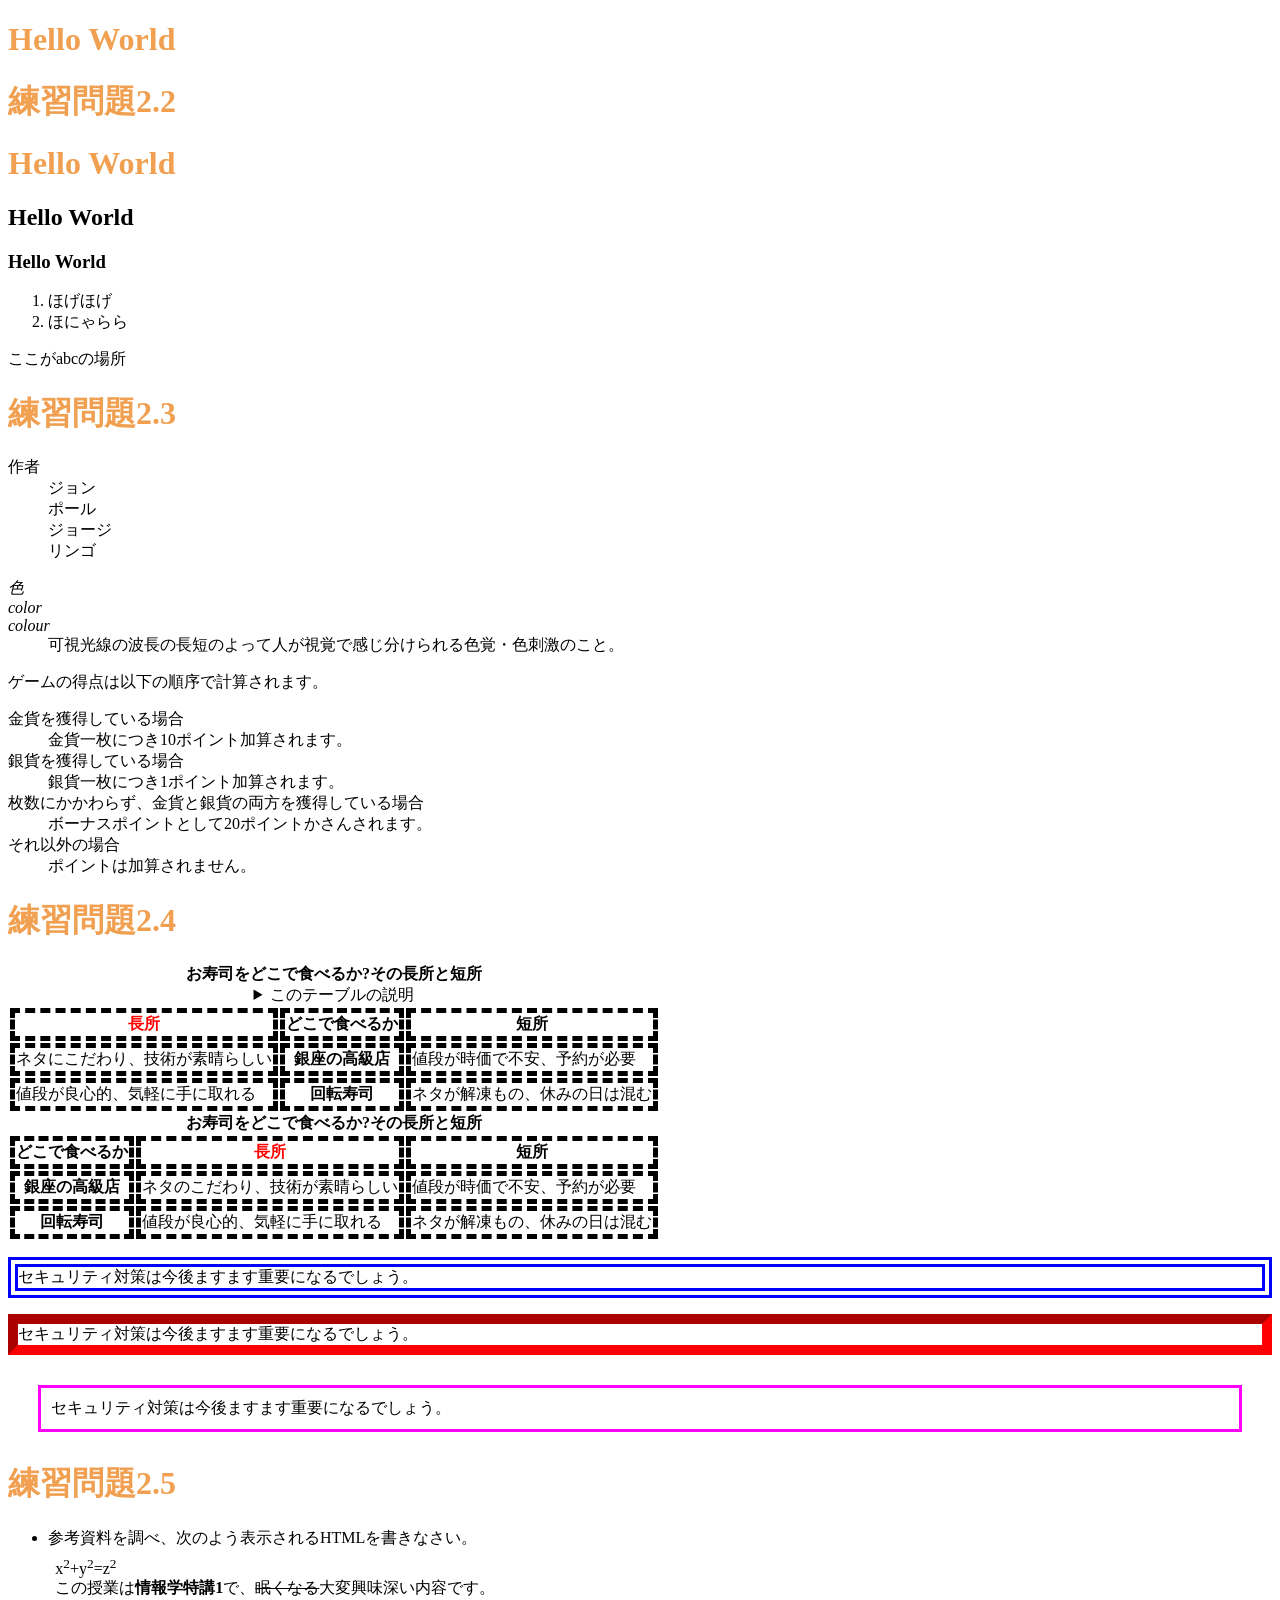
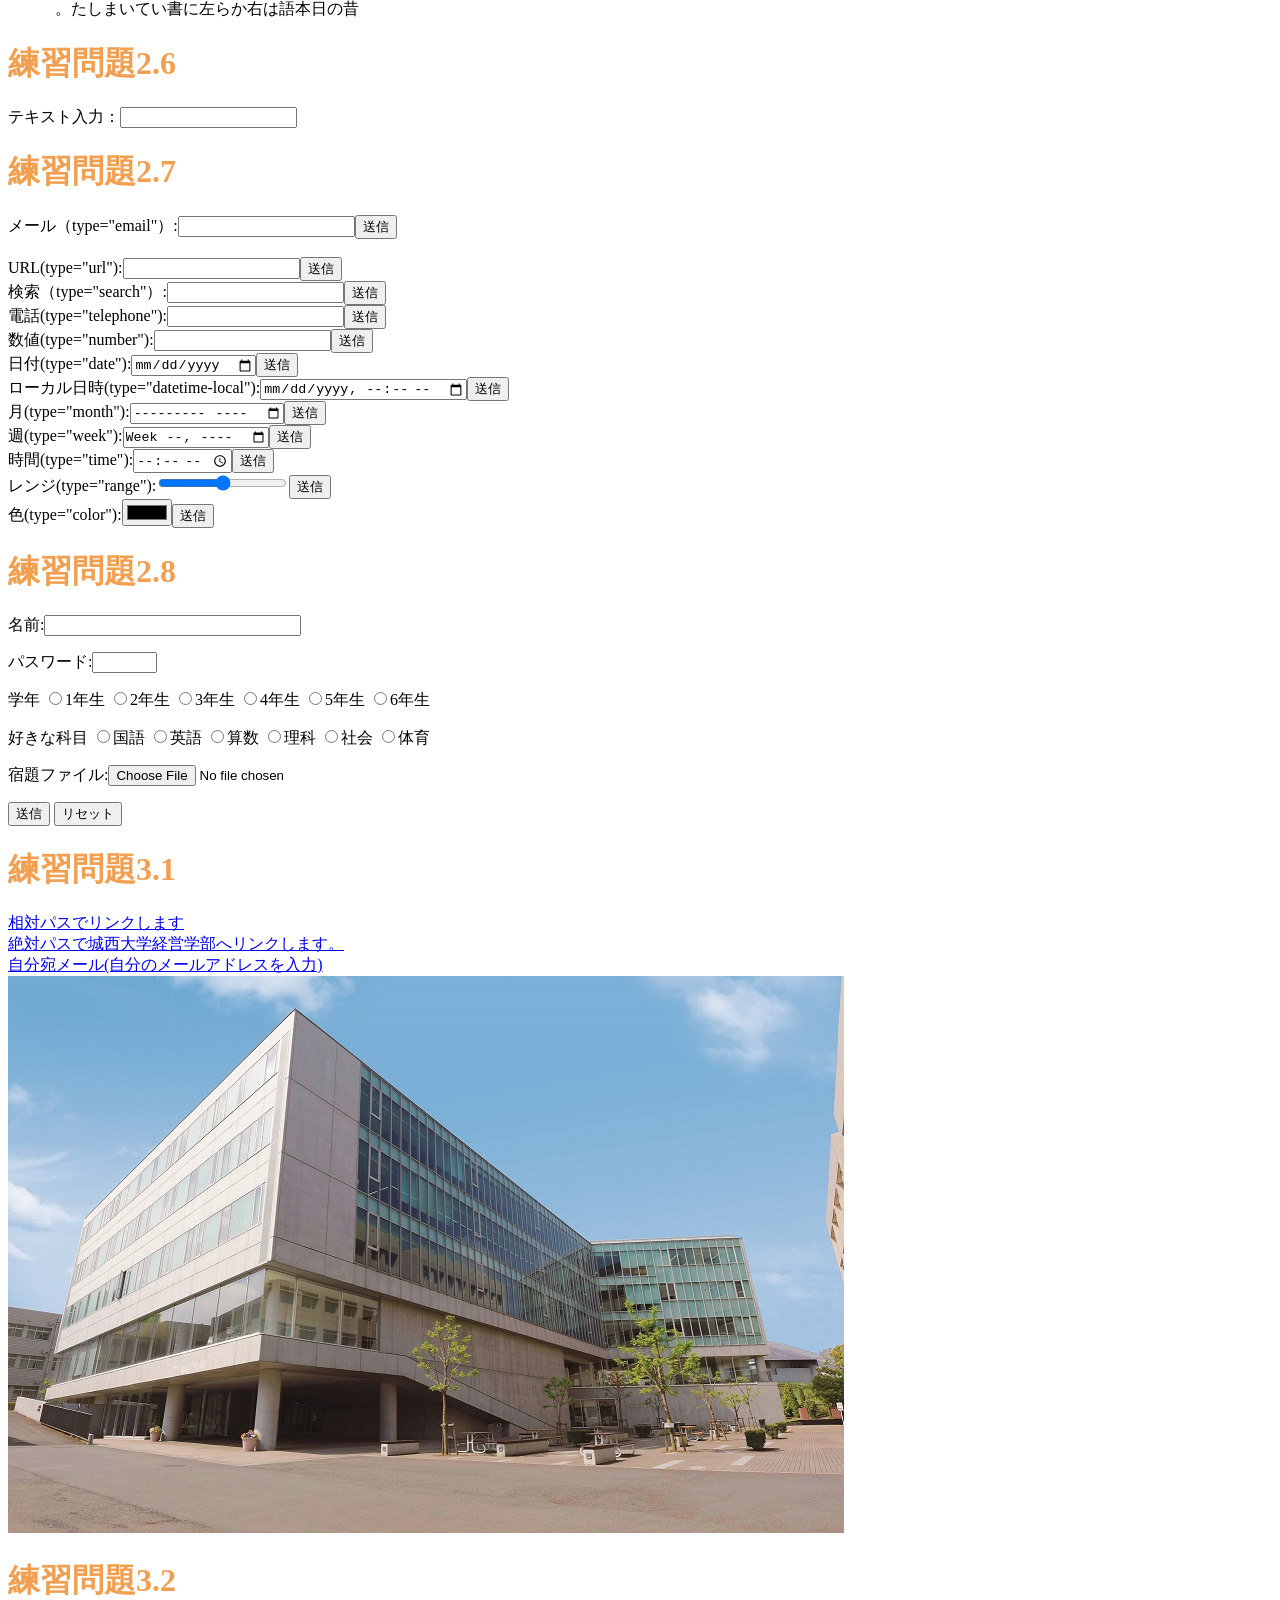
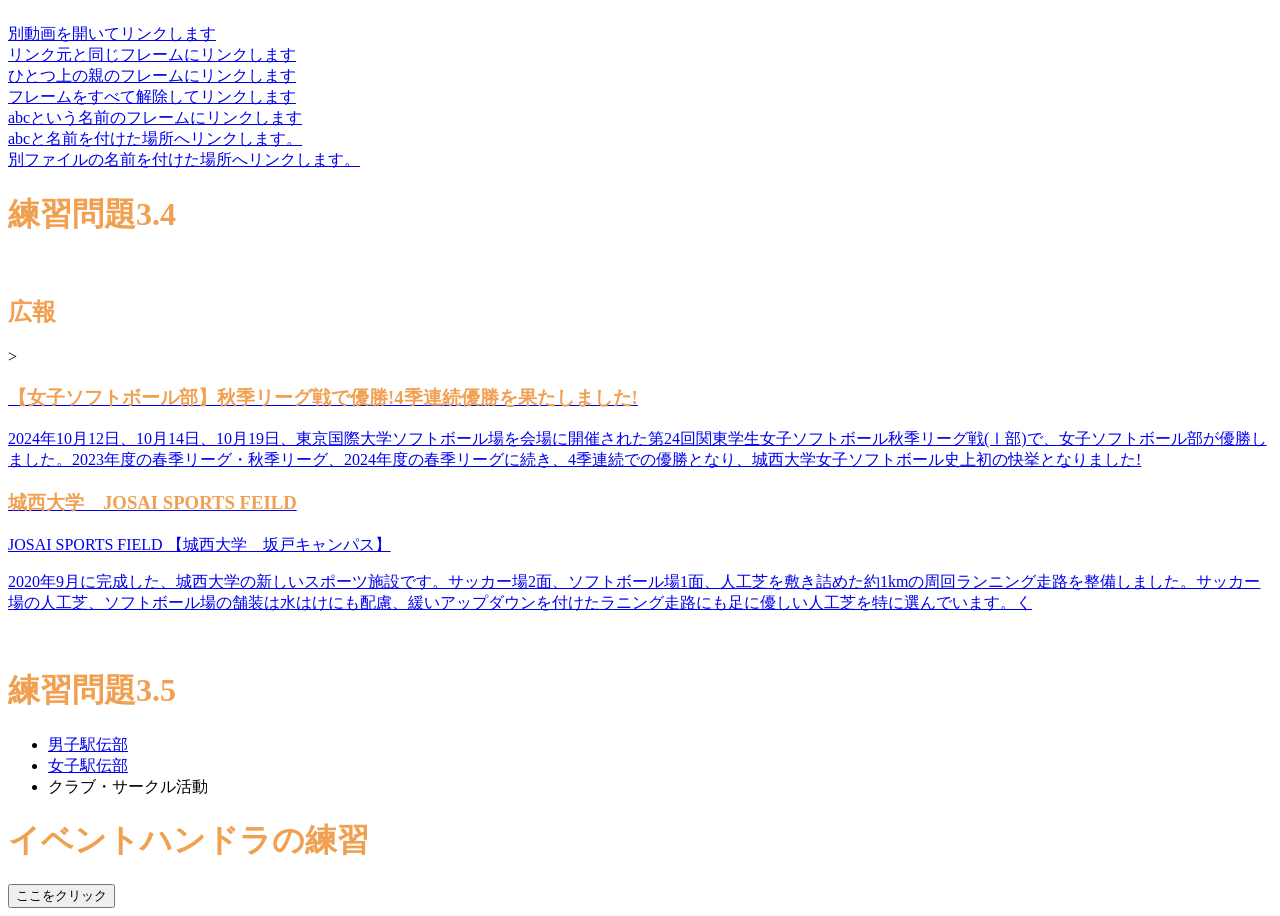
==== index.html @ bbc75cb8 "Update index.html" ====
<!DOCTYPE html>
<html lang="ja">
<head>
<meta charset="UTF-8">
    <title>Hello World
        Web開発の練習2026</title>
    <link rel="stylesheet" href="mystyle.css">
    <script src="myjs.js"></script> <!--この行を追加-->
</head>
  <body>
      <h1>Hello World</h1>
      
      <!--文字の大きさの練習-->
      <h1>練習問題2.2</h1>
      <p>
      <h1>Hello World</h1>
      <h2>Hello World</h2>
      <h3>Hello World</h3>
      <ol>
          <li>ほげほげ</li>
          <li>ほにゃらら</li>
      </ol>
      <a id="abc">ここがabcの場所</a>
      <h1>練習問題2.3</h1>
      <dl>
          <dt>作者</dt>
          <dd>ジョン</dd>
          <dd>ポール</dd>
          <dd>ジョージ</dd>
          <dd>リンゴ</dd>
      </dl>
      <dl>
          <dt lang="ja"><dfn>色</dfn></dt>
          <dt lang="en-US"><dfn>color</dfn></dt>
          <dt lang="en-GB"><dfn>colour</dfn></dt>
          <dd>可視光線の波長の長短のよって人が視覚で感じ分けられる色覚・色刺激のこと。</dd>
      </dl>
      <p>ゲームの得点は以下の順序で計算されます。
      </p>
      <dl>
          <dt>金貨を獲得している場合</dt>
          <dd>金貨一枚につき10ポイント加算されます。</dd>
          <dt>銀貨を獲得している場合</dt>
          <dd>銀貨一枚につき1ポイント加算されます。</dd>
          <dt>枚数にかかわらず、金貨と銀貨の両方を獲得している場合</dt>
          <dd>ボーナスポイントとして20ポイントかさんされます。</dd>
          <dt>それ以外の場合</dt>
          <dd>ポイントは加算されません。</dd>
      </dl>
      <h1>練習問題2.4</h1>
      <table>
          <caption>
              <strong>お寿司をどこで食べるか?その長所と短所</strong>
              <details>
                  <summary>このテーブルの説明</summary>
                  <p>以下のテーブルでは、2番目のカラムに寿司店のタイプが入れられています。その左側にそのようなタイプのお店でお寿司を食べる場合の長所が、右側に短所が入れられています。</p>
              </details>
          </caption>
          <thead>
              <tr><th class="important">長所</th><th>どこで食べるか</th><th>短所</th></tr>
          </thead>
          <tbody>
              <tr><td>ネタにこだわり、技術が素晴らしい</td><th>銀座の高級店</th><td>値段が時価で不安、予約が必要</td></tr>
              <tr><td>値段が良心的、気軽に手に取れる</td><th>回転寿司</th><td>ネタが解凍もの、休みの日は混む</td></tr>
          </tbody>
      </table>
      <table>
          <caption>
              <strong>お寿司をどこで食べるか?その長所と短所</strong>
          </caption>
          <thead>
              <tr><th>どこで食べるか</th><th class="important">長所</th><th>短所</th></tr>
          </thead>
          <tbody>
              <tr><th>銀座の高級店</th><td>ネタのこだわり、技術が素晴らしい</td><td>値段が時価で不安、予約が必要</td></tr>
              <tr><th>回転寿司</th><td>値段が良心的、気軽に手に取れる</td><td>ネタが解凍もの、休みの日は混む</td></tr>
          </tbody>
      </table>
      <p class="sample1">セキュリティ対策は今後ますます重要になるでしょう。</p>
      <p class="sample2">セキュリティ対策は今後ますます重要になるでしょう。</p>
      <p class="sample3">セキュリティ対策は今後ますます重要になるでしょう。</p>
      <h1>練習問題2.5</h1>
      <ul>
          <li>参考資料を調べ、次のよう表示されるHTMLを書きなさい。
          <p
              style="margin:1ex">x<sup>2</sup>+y<sup>2</sup>=z<sup>2</sup>
              <br>
              この授業は<b>情報学特講1</b>で、<s>眠くなる</s>大変興味深い内容です。<br>
              <bdo dir="rtl">昔の日本語は右から左に書いていました。</bdo></p>
          </li>
      </ul>
      <h1>練習問題2.6</h1>
      <p>テキスト入力：<input type="text"></p>
      <h1>練習問題2.7</h1>
      <form action="xxx.php" method="post"><label>メール（type="email"）:<input type="email" name="email"></label><input type="submit" value="送信"></form>
      <br>
      <form action="xxx.php" method="post"><label>URL(type="url"):<input type="url" name="url"></label><input type="submit" value="送信"></form>
      <form action="xxx.php" method="post"><label>検索（type="search"）:<input type="search" name="search"></label><input type="submit" value="送信"></form>
      <form action="xxx.php" method="post"><label>電話(type="telephone"):<input type="tel" name="tel"></label><input type="submit" value="送信"></form>
      <form action="xxx.php" method="post"><label>数値(type="number"):<input type="number" name="number"></label><input type="submit" value="送信"></form>
      <form action="xxx.php" method="post"><label>日付(type="date"):<input type="date" name="date"></label><input type="submit" value="送信"></form>
      <form action="xxx.php" method="post"><label>ローカル日時(type="datetime-local"):<input type="datetime-local" name="datetime-local"></label><input type="submit" value="送信"></form>
      <form action="xxx.php" method="post"><label>月(type="month"):<input type="month" name="month"></label><input type="submit" value="送信"></form>
      <form action="xxx.php" method="post"><label>週(type="week"):<input type="week" name="week"></label><input type="submit" value="送信"></form>
      <form action="xxx.php" method="post"><label>時間(type="time"):<input type="time" name="week"></label><input type="submit" value="送信"></form>
      <form action="xxx.php" method="post"><label>レンジ(type="range"):<input type="range" name="week"></label><input type="submit" value="送信"></form>
      <form action="xxx.php" method="post"><label>色(type="color"):<input type="color" name="color"></label><input type="submit" value="送信"></form>
      <h1>練習問題2.8</h1>
      <p><label>名前:<input type="text" name="name" size="30" maxlength="20"></label></p>
      <p><label>パスワード:<input type="password" name="pass" size="6" maxlength="4"></label></p>
      <p>学年
          <label><input type="radio" name="gakunen" value="1">1年生</label>
          <label><input type="radio" name="gakunen" value="2">2年生</label>
          <label><input type="radio" name="gakunen" value="3">3年生</label>
          <label><input type="radio" name="gakunen" value="4">4年生</label>
          <label><input type="radio" name="gakunen" value="5">5年生</label>
          <label><input type="radio" name="gakunen" value="6">6年生</label>
      </p>
      <p>好きな科目
          <label><input type="radio" name="kamoku" value="kokugo">国語</label>
          <label><input type="radio" name="kamoku" value="eigo">英語</label> 
          <label><input type="radio" name="kamoku" value="sansu">算数</label> 
          <label><input type="radio" name="kamoku" value="rika">理科</label>
          <label><input type="radio" name="kamoku" value="syakai">社会</label> 
          <label><input type="radio" name="kamoku" value="taiiku">体育</label>
      </p>
      <p><label>宿題ファイル:<input type="file" name="syukudai"></label></p>
      <p>
          <input type="submit" value="送信">
          <input type="reset" value="リセット">
      </p>
      <h1>練習問題3.1</h1>
      <a href="a.html">相対パスでリンクします</a><br>
      <a href=https://www.josai.ac.jp/management/>絶対パスで城西大学経営学部へリンクします。</a><br>
      <a href="mailto:zm26453@josai.ac.jp">自分宛メール(自分のメールアドレスを入力)</a><br>
      <a href="https://www.josai.ac.jp/management/">
          <img src="./image/keiei_small.jpg" alt="城西大学経営学部"></a><br>
      <h1>練習問題3.2</h1>
      <a href="a.html" target="_blank">別動画を開いてリンクします</a><br>
      <a href="a.html" target="_self">リンク元と同じフレームにリンクします</a><br>
      <a href="a.html" target="_parent">ひとつ上の親のフレームにリンクします</a><br>
      <a href="a.html" target="_top">フレームをすべて解除してリンクします</a><br>
      <a href="a.html" target="abc">abcという名前のフレームにリンクします</a><br>
      <a href="#abc">abcと名前を付けた場所へリンクします。</a><br>
      <a href="a.html#def">別ファイルの名前を付けた場所へリンクします。</a><br>
      <h1>練習問題3.4</h1><br>
      <aside class="ad">
          <h1>広報</h1>
                    >
          <a href="htpps://www.josai.ac.jp/tjp/news/nid00000293/">
              <section>
                  <h1>【女子ソフトボール部】秋季リーグ戦で優勝!4季連続優勝を果たしました!</h1>
                  <p>2024年10月12日、10月14日、10月19日、東京国際大学ソフトボール場を会場に開催された第24回関東学生女子ソフトボール秋季リーグ戦(Ⅰ部)で、女子ソフトボール部が優勝しました。2023年度の春季リーグ・秋季リーグ、2024年度の春季リーグに続き、4季連続での優勝となり、城西大学女子ソフトボール史上初の快挙となりました!</p>
              </section></a>
          <a href="htpps://www.josai.ac.jp/about/facility/shimokawara/">
              <section>
                  <h1>城西大学　JOSAI SPORTS FEILD </h1>
                  <p> JOSAI SPORTS FIELD 【城西大学　坂戸キャンパス】</p>
                  <p> 2020年9月に完成した、城西大学の新しいスポーツ施設です。サッカー場2面、ソフトボール場1面、人工芝を敷き詰めた約1kmの周回ランニング走路を整備しました。サッカー場の人工芝、ソフトボール場の舗装は水はけにも配慮、緩いアップダウンを付けたラニング走路にも足に優しい人工芝を特に選んでいます。く</p>
              </section></a>
      </aside><br>
      <h1>練習問題3.5</h1>
      <nav>
          <ul>
              <li><a href="https://www.josai.ac.jp/tjp/club/dansiekiden/">男子駅伝部</a></li>
              <li><a href="https://www.josai.ac.jp/tjp/club/josiekiden/">女子駅伝部</a></li>
              <li><a>クラブ・サークル活動</a></li>
          </ul>
      </nav>
      <h1>イベントハンドラの練習</h1>
      <input type="button" value="ここをクリック" ondblclick="alter('Hello,Ryushin!');">
  </body>
  </html>
---- mystyle.css ----
/* h1{ color: blue; } */
h1 { color: #F0A050; }
th,td { border: dashed thick black; }
th.important { color: red; }
p.sample1 {border: double 10px #0000ff;}
p.sample2 {border: inset 10px #ff0000;}
p.sample3 {margin: 30px 30px;padding: 10px;border:medium solid #ff00ff;}
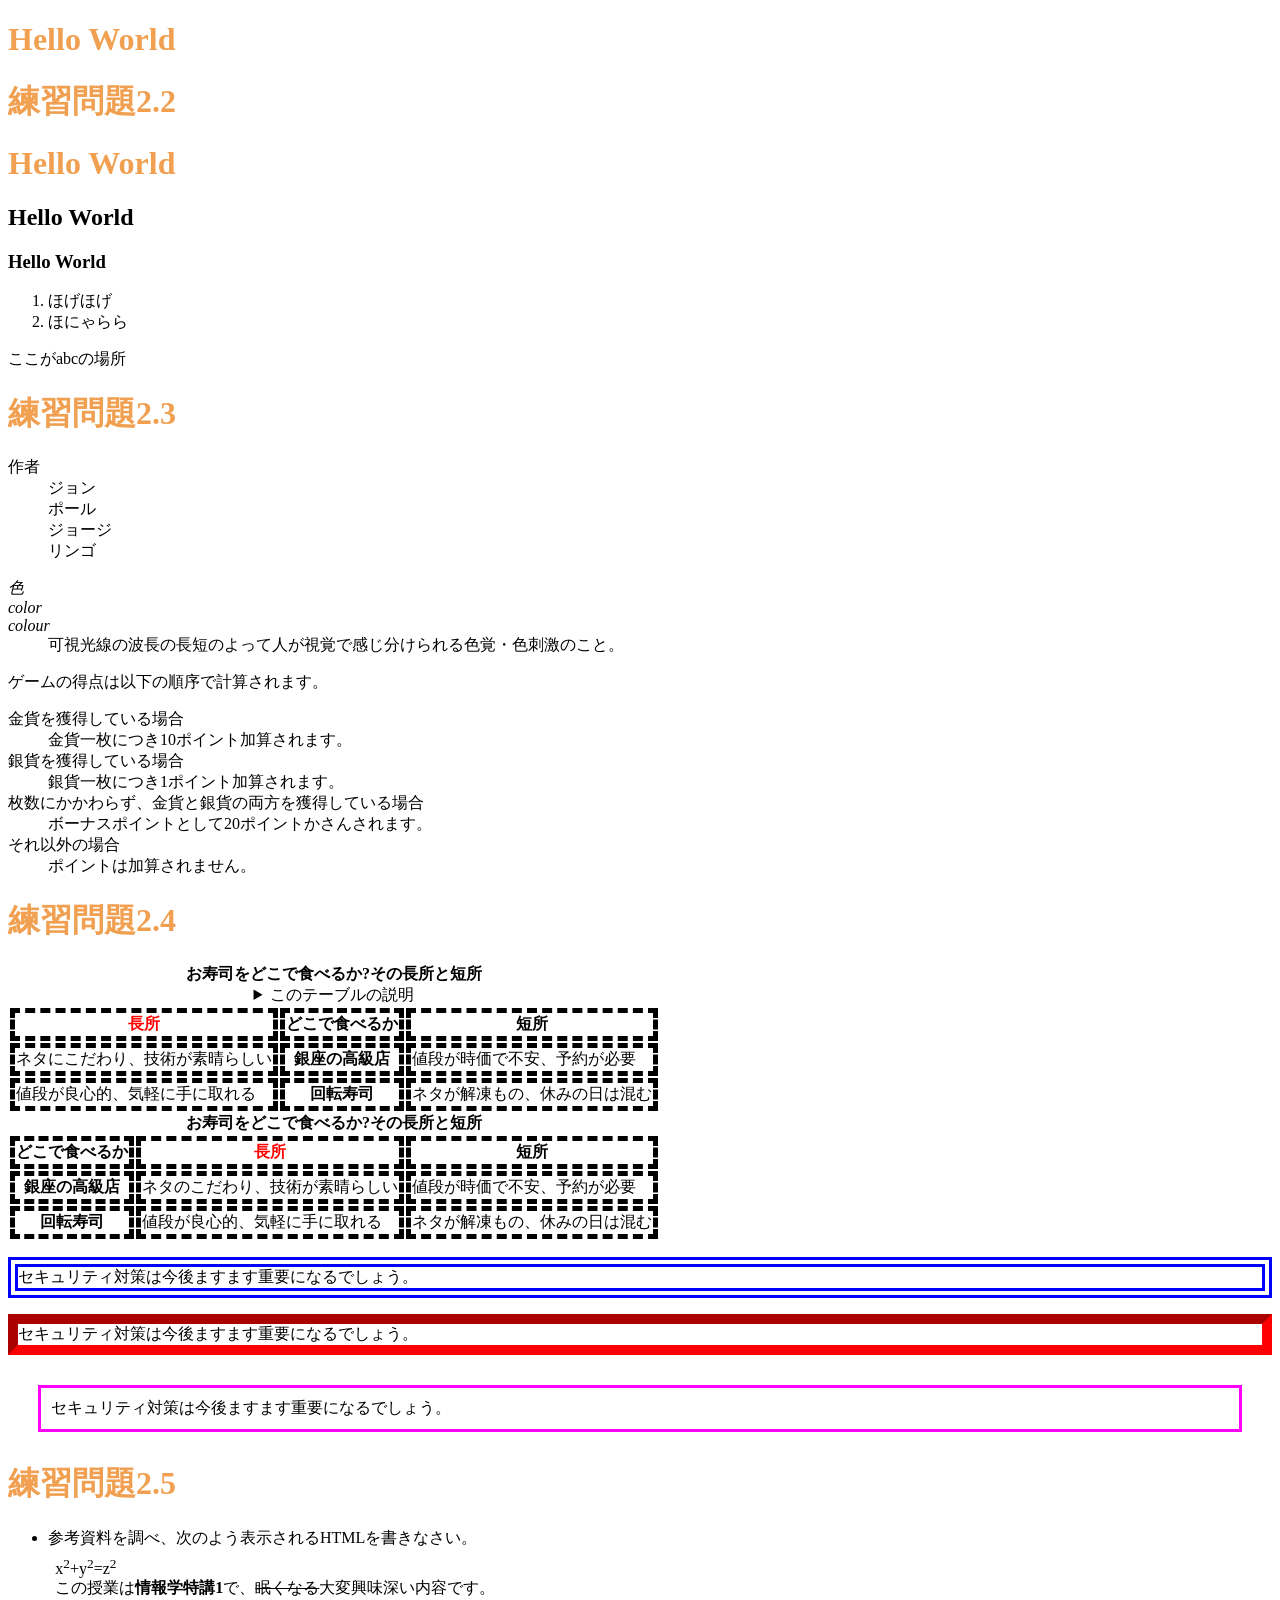
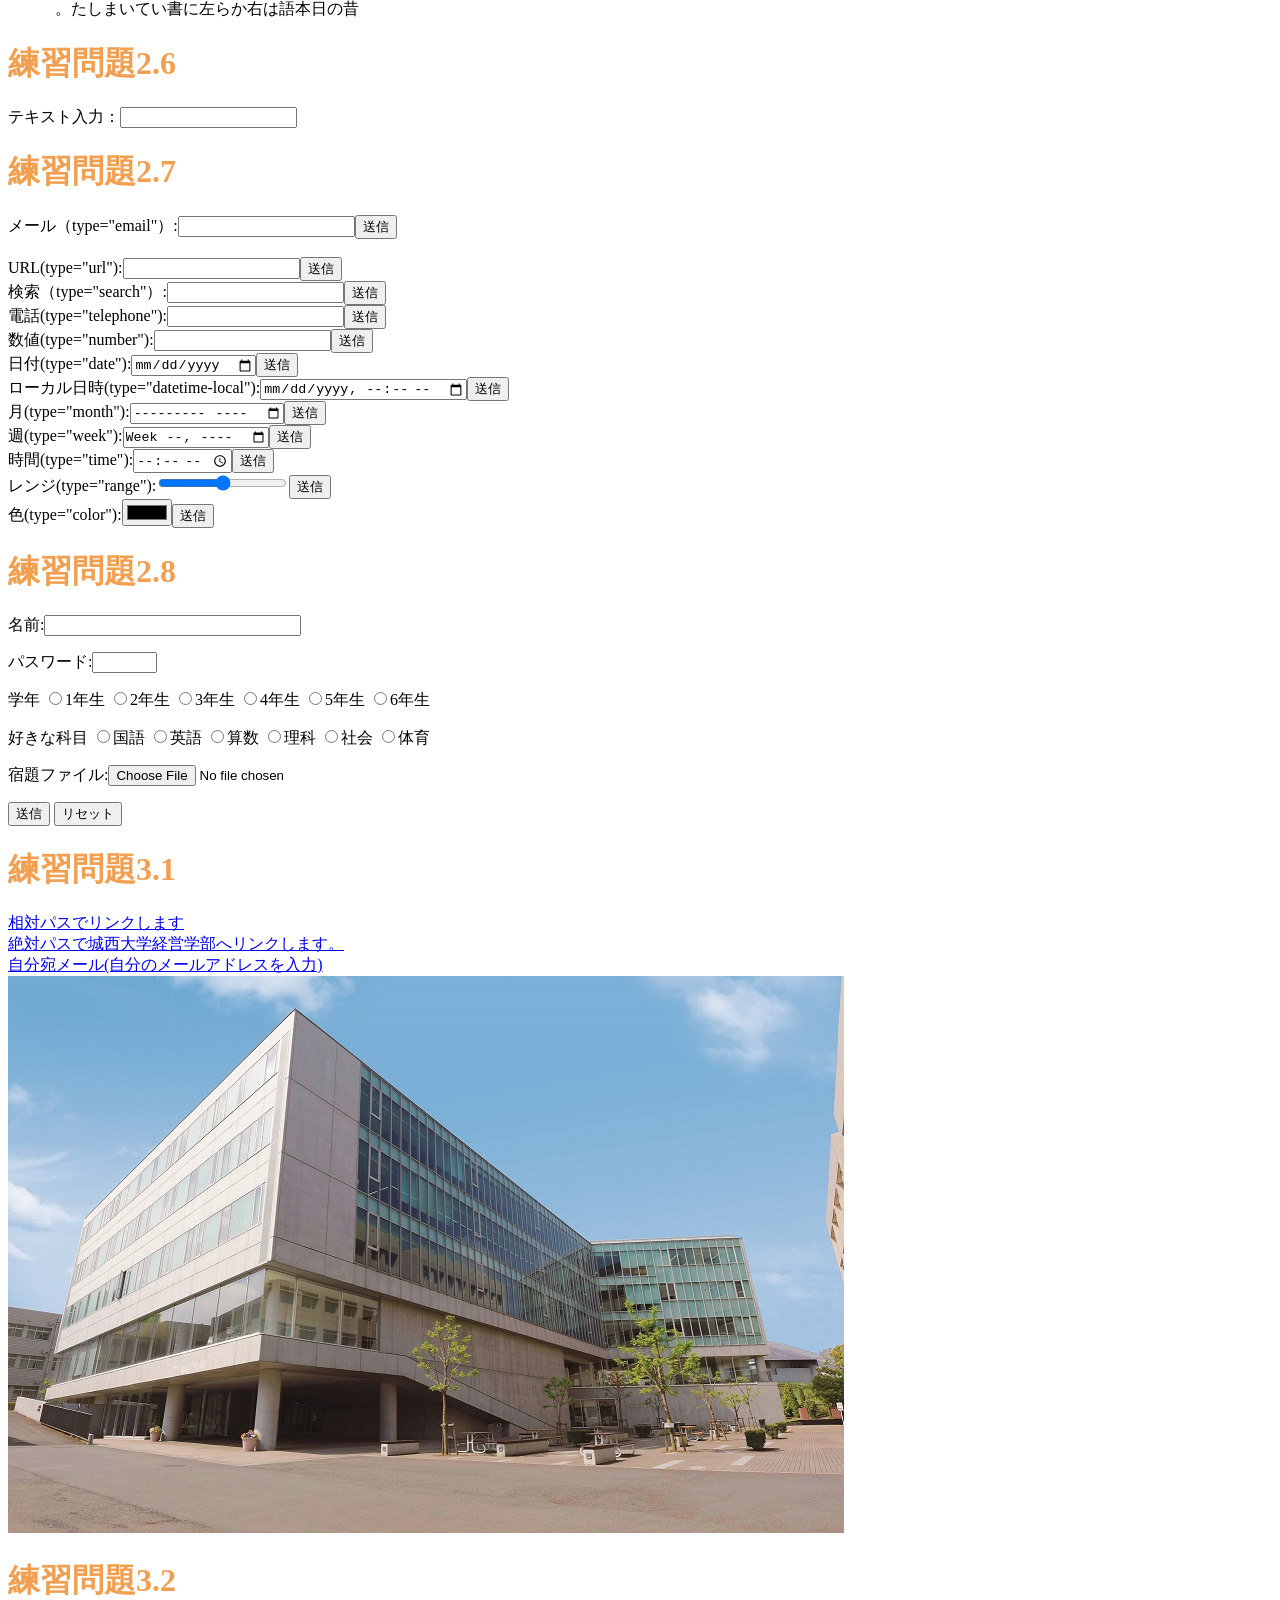
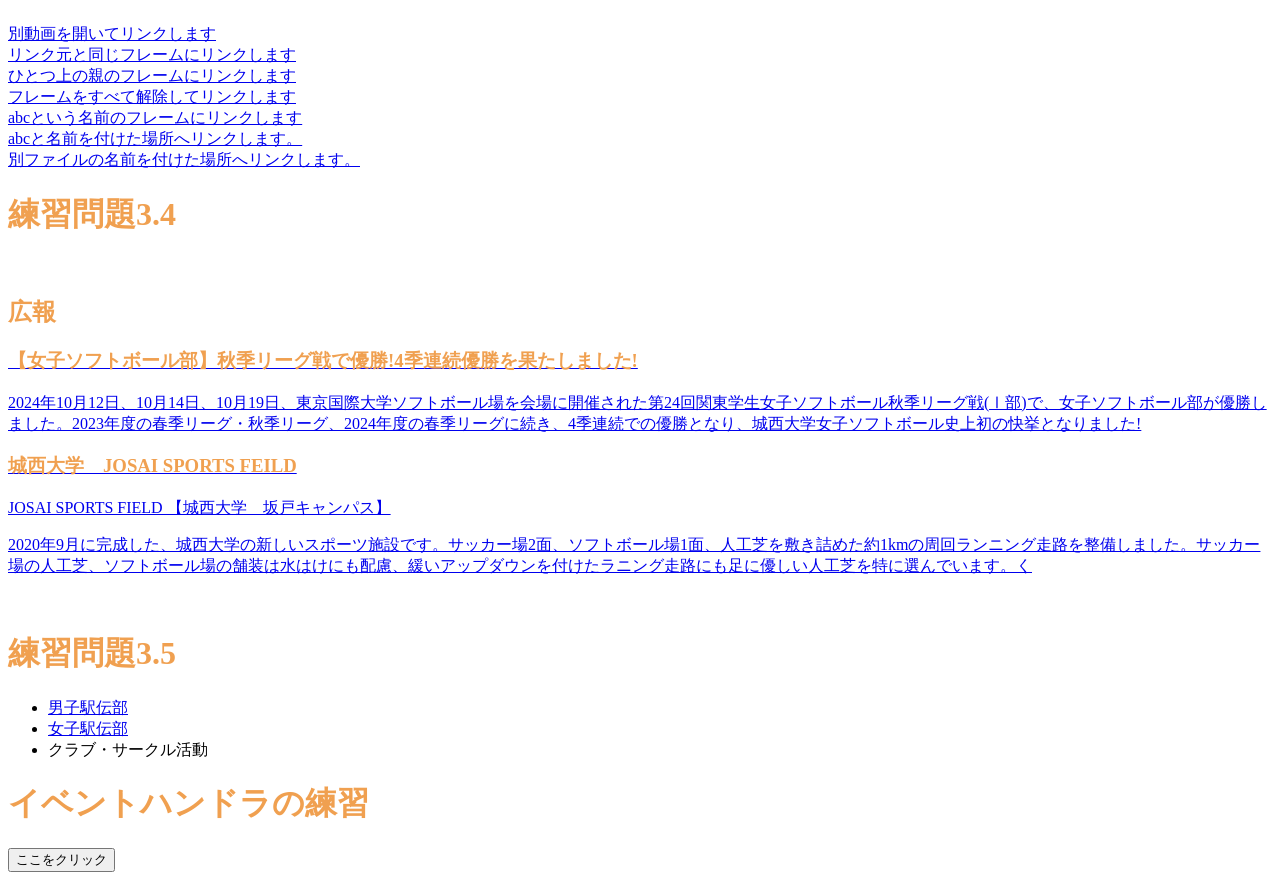
==== commit 752904d9: "Update index.html" ====
--- a/index.html
+++ b/index.html
@@ -146,7 +146,6 @@
       <h1>練習問題3.4</h1><br>
       <aside class="ad">
           <h1>広報</h1>
-                    >
           <a href="htpps://www.josai.ac.jp/tjp/news/nid00000293/">
               <section>
                   <h1>【女子ソフトボール部】秋季リーグ戦で優勝!4季連続優勝を果たしました!</h1>
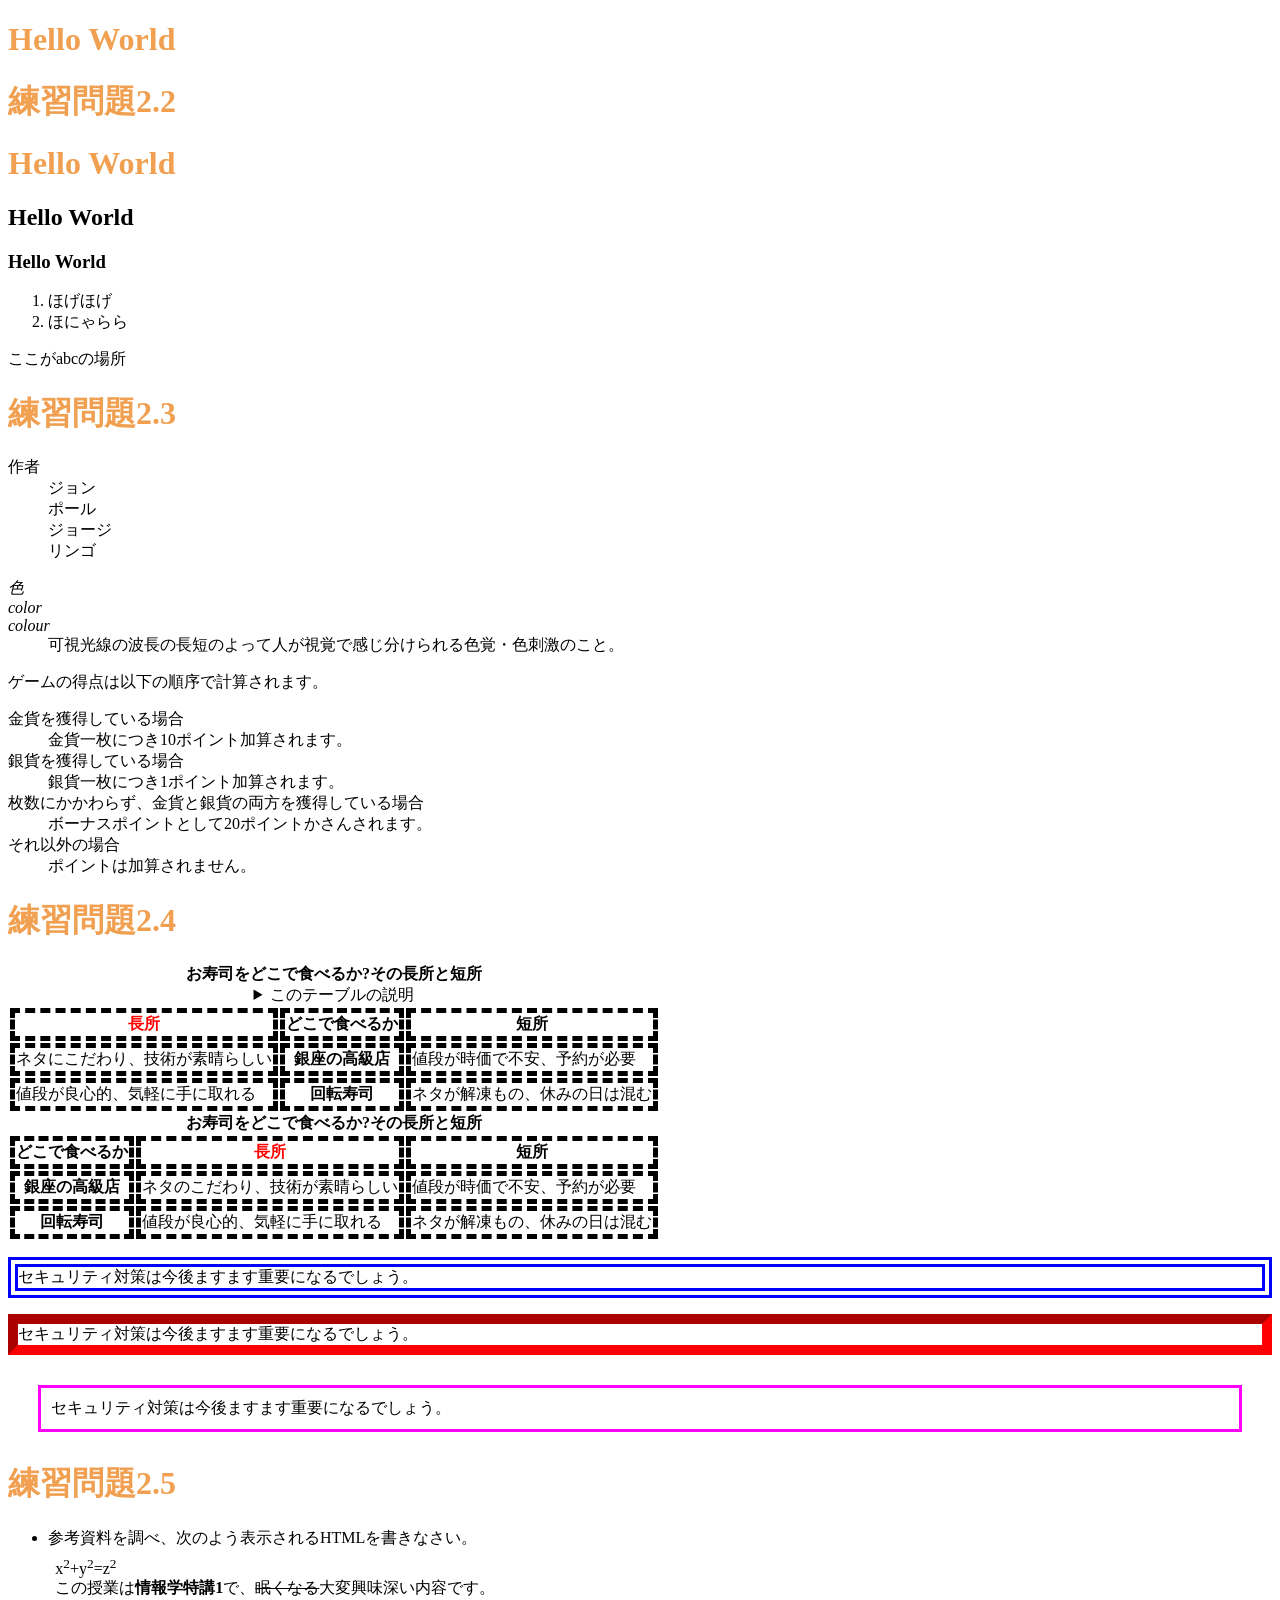
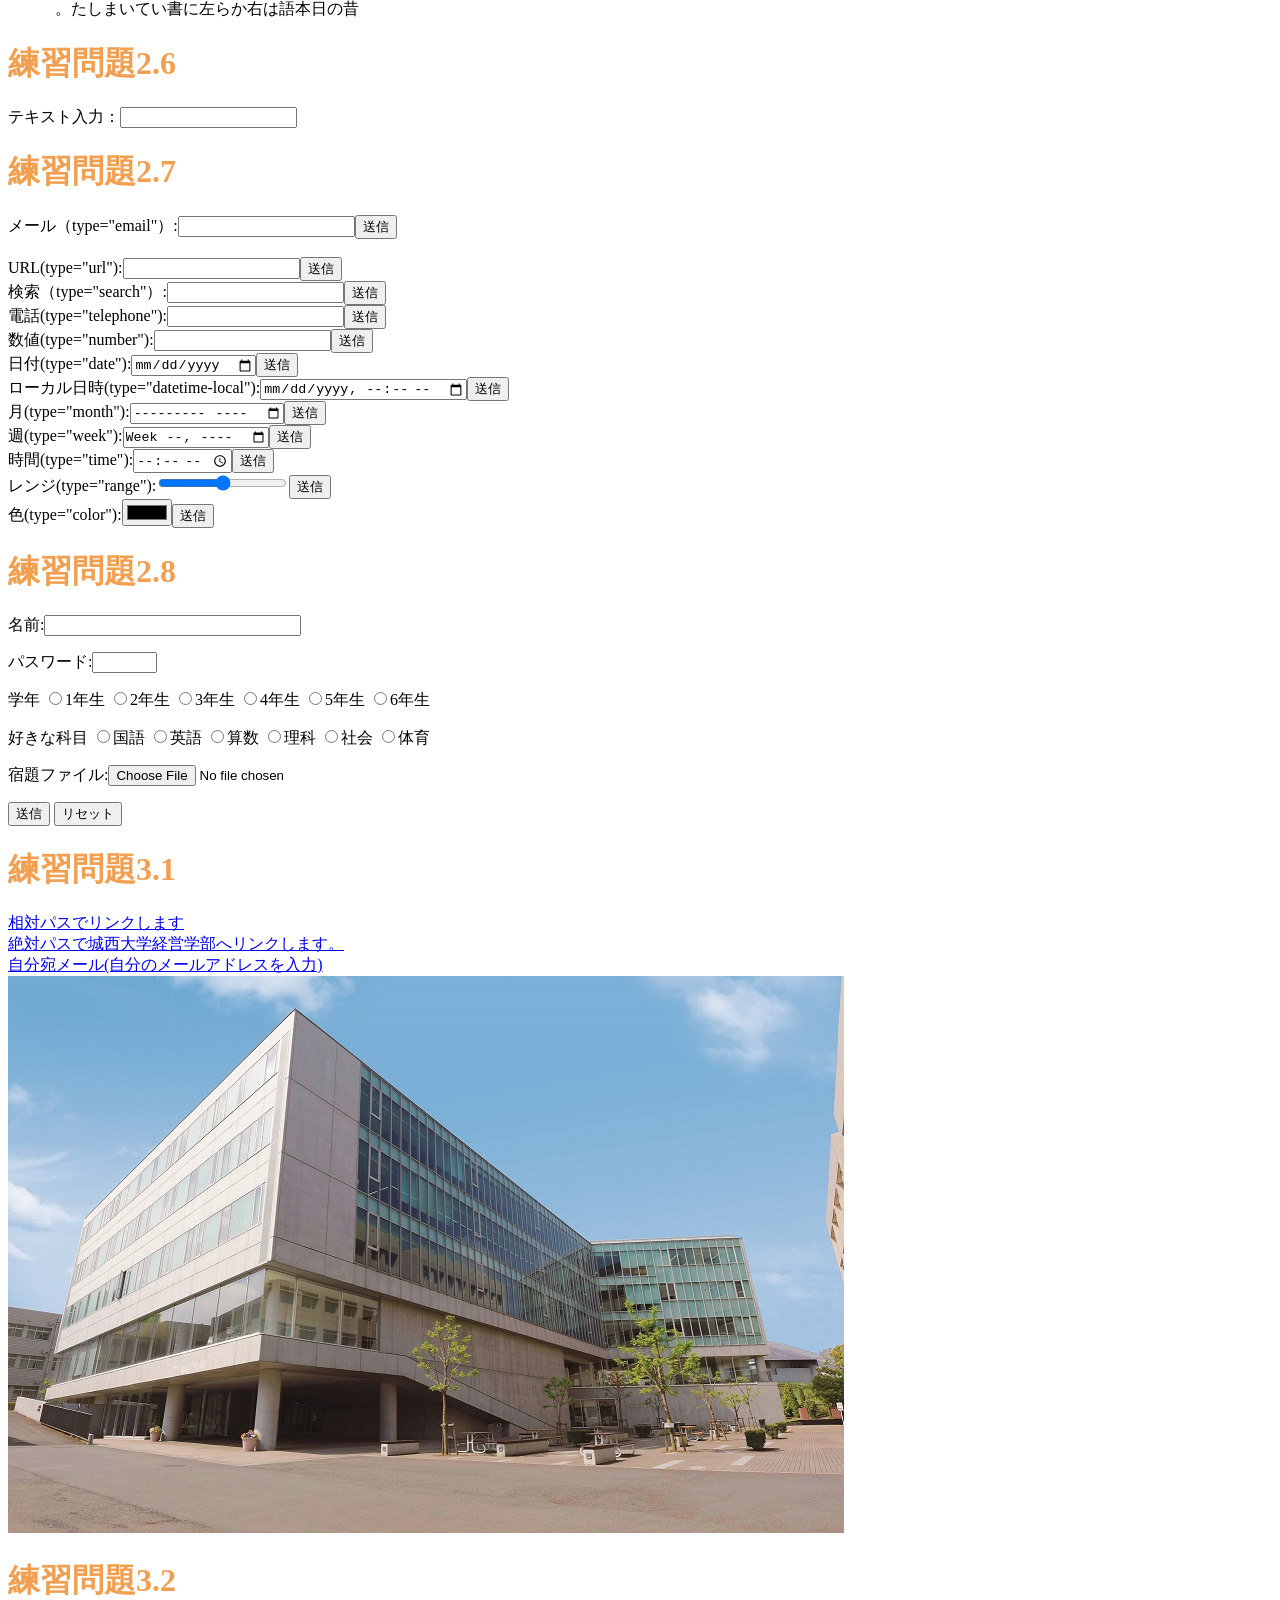
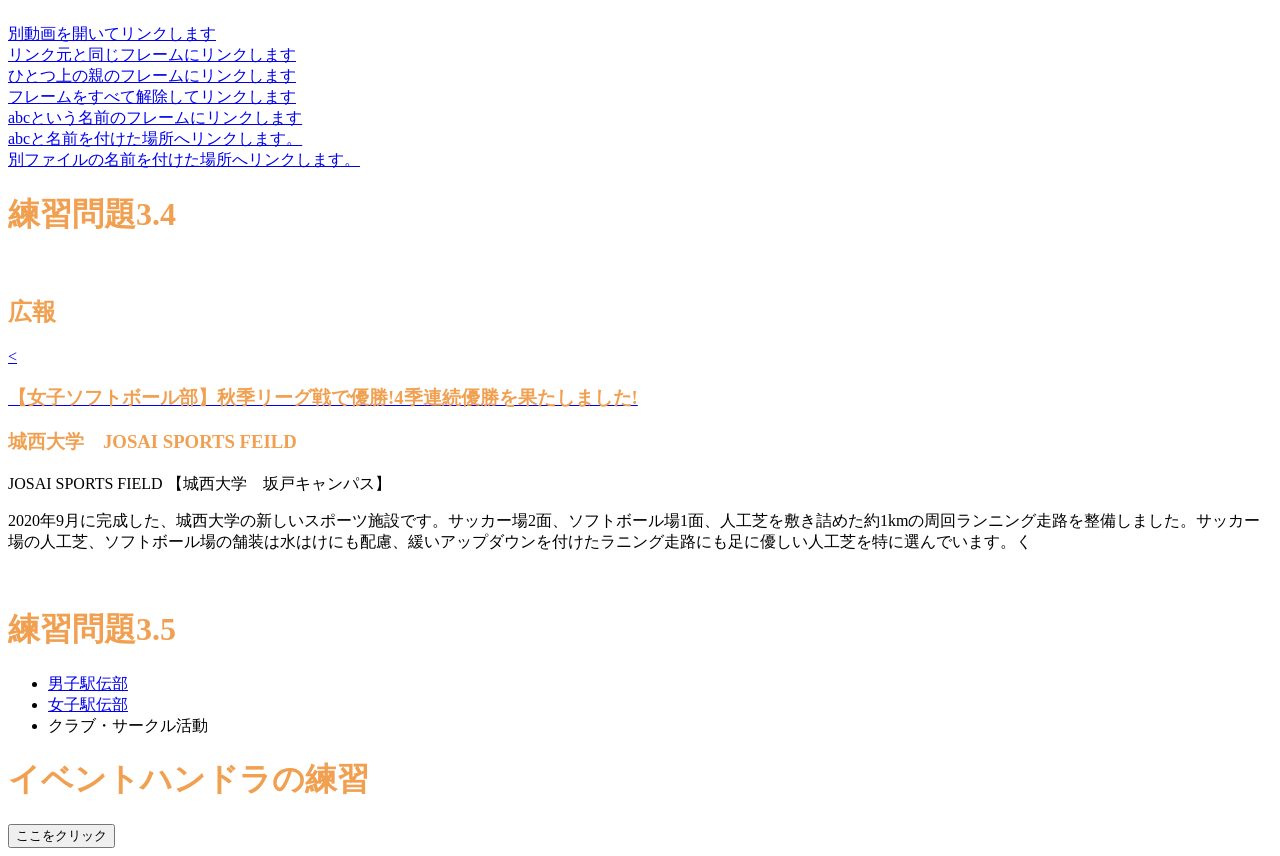
==== commit 17e3af06: "Update index.html" ====
--- a/index.html
+++ b/index.html
@@ -146,12 +146,10 @@
       <h1>練習問題3.4</h1><br>
       <aside class="ad">
           <h1>広報</h1>
-          <a href="htpps://www.josai.ac.jp/tjp/news/nid00000293/">
-              <section>
-                  <h1>【女子ソフトボール部】秋季リーグ戦で優勝!4季連続優勝を果たしました!</h1>
-                  <p>2024年10月12日、10月14日、10月19日、東京国際大学ソフトボール場を会場に開催された第24回関東学生女子ソフトボール秋季リーグ戦(Ⅰ部)で、女子ソフトボール部が優勝しました。2023年度の春季リーグ・秋季リーグ、2024年度の春季リーグに続き、4季連続での優勝となり、城西大学女子ソフトボール史上初の快挙となりました!</p>
-              </section></a>
           <a href="htpps://www.josai.ac.jp/about/facility/shimokawara/">
+          <section>
+                  <<h1>【女子ソフトボール部】秋季リーグ戦で優勝!4季連続優勝を果たしました!</h1>
+                        </section></a>
               <section>
                   <h1>城西大学　JOSAI SPORTS FEILD </h1>
                   <p> JOSAI SPORTS FIELD 【城西大学　坂戸キャンパス】</p>
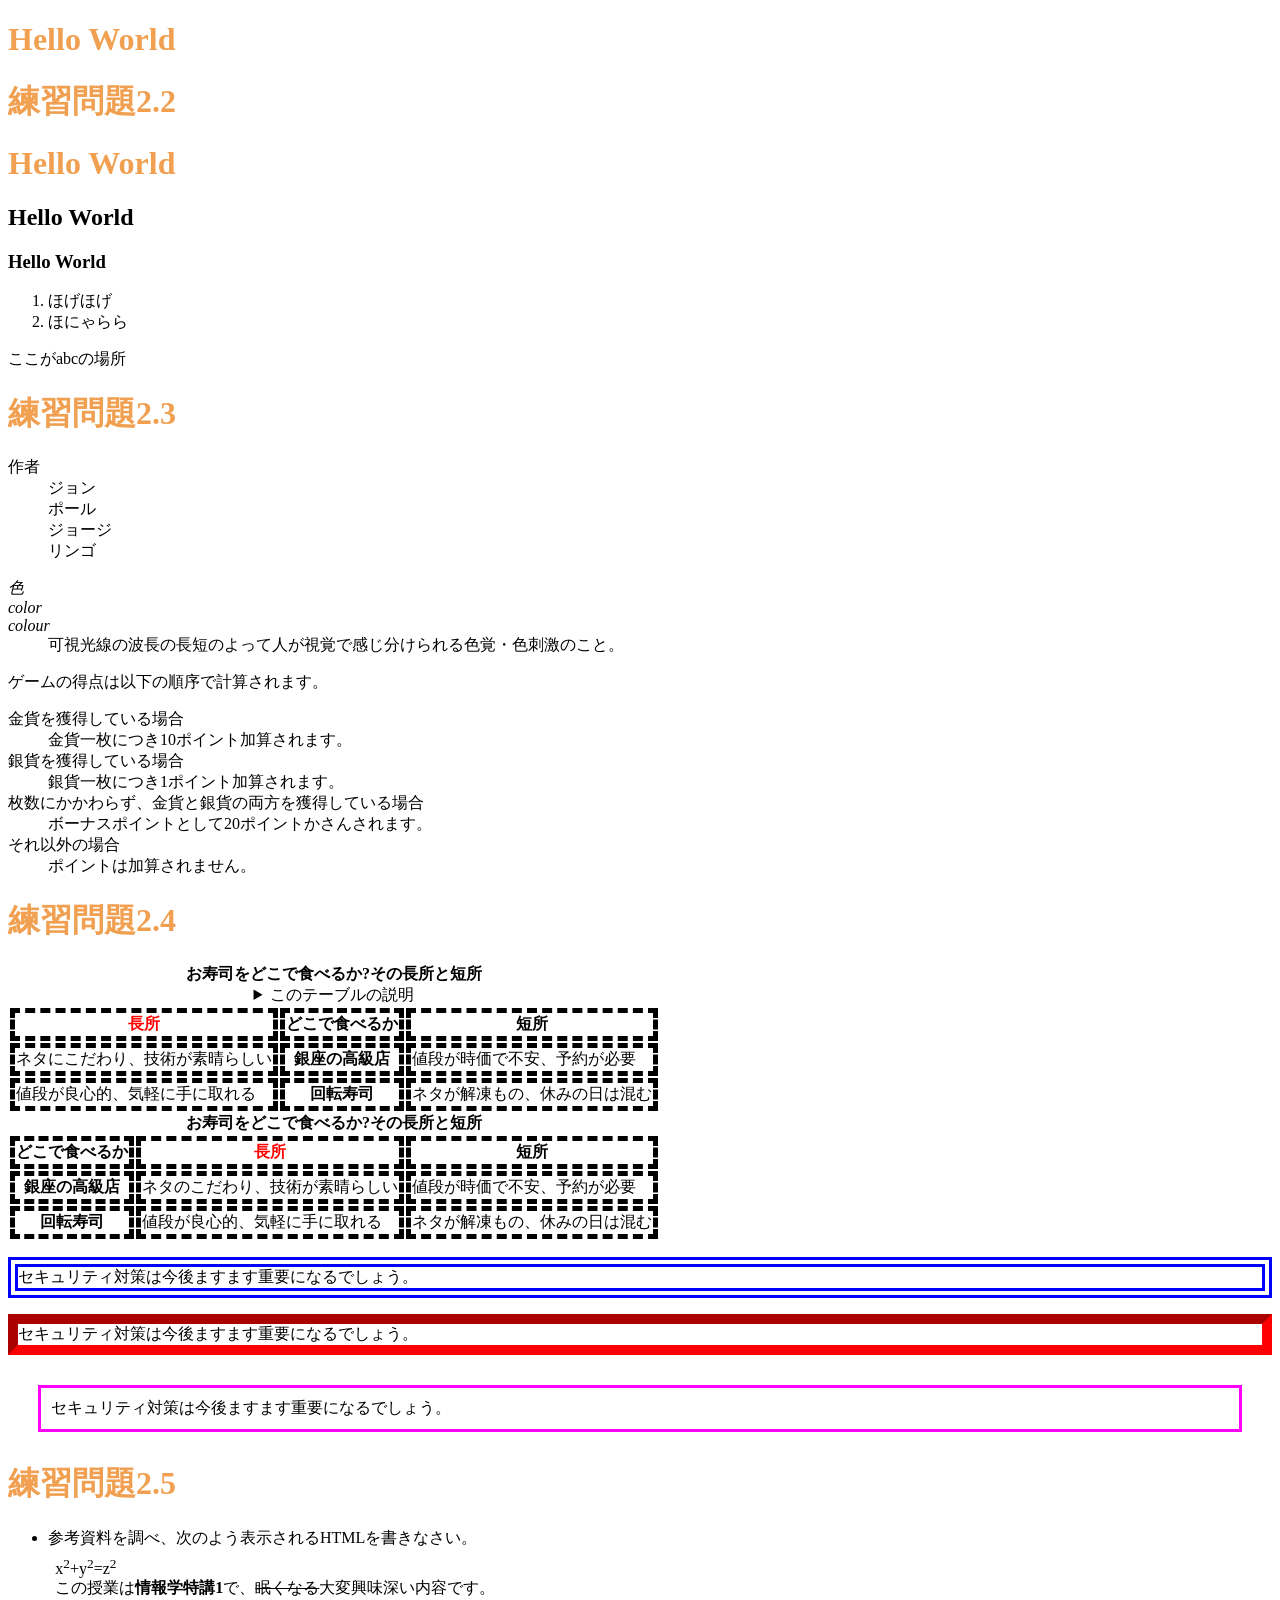
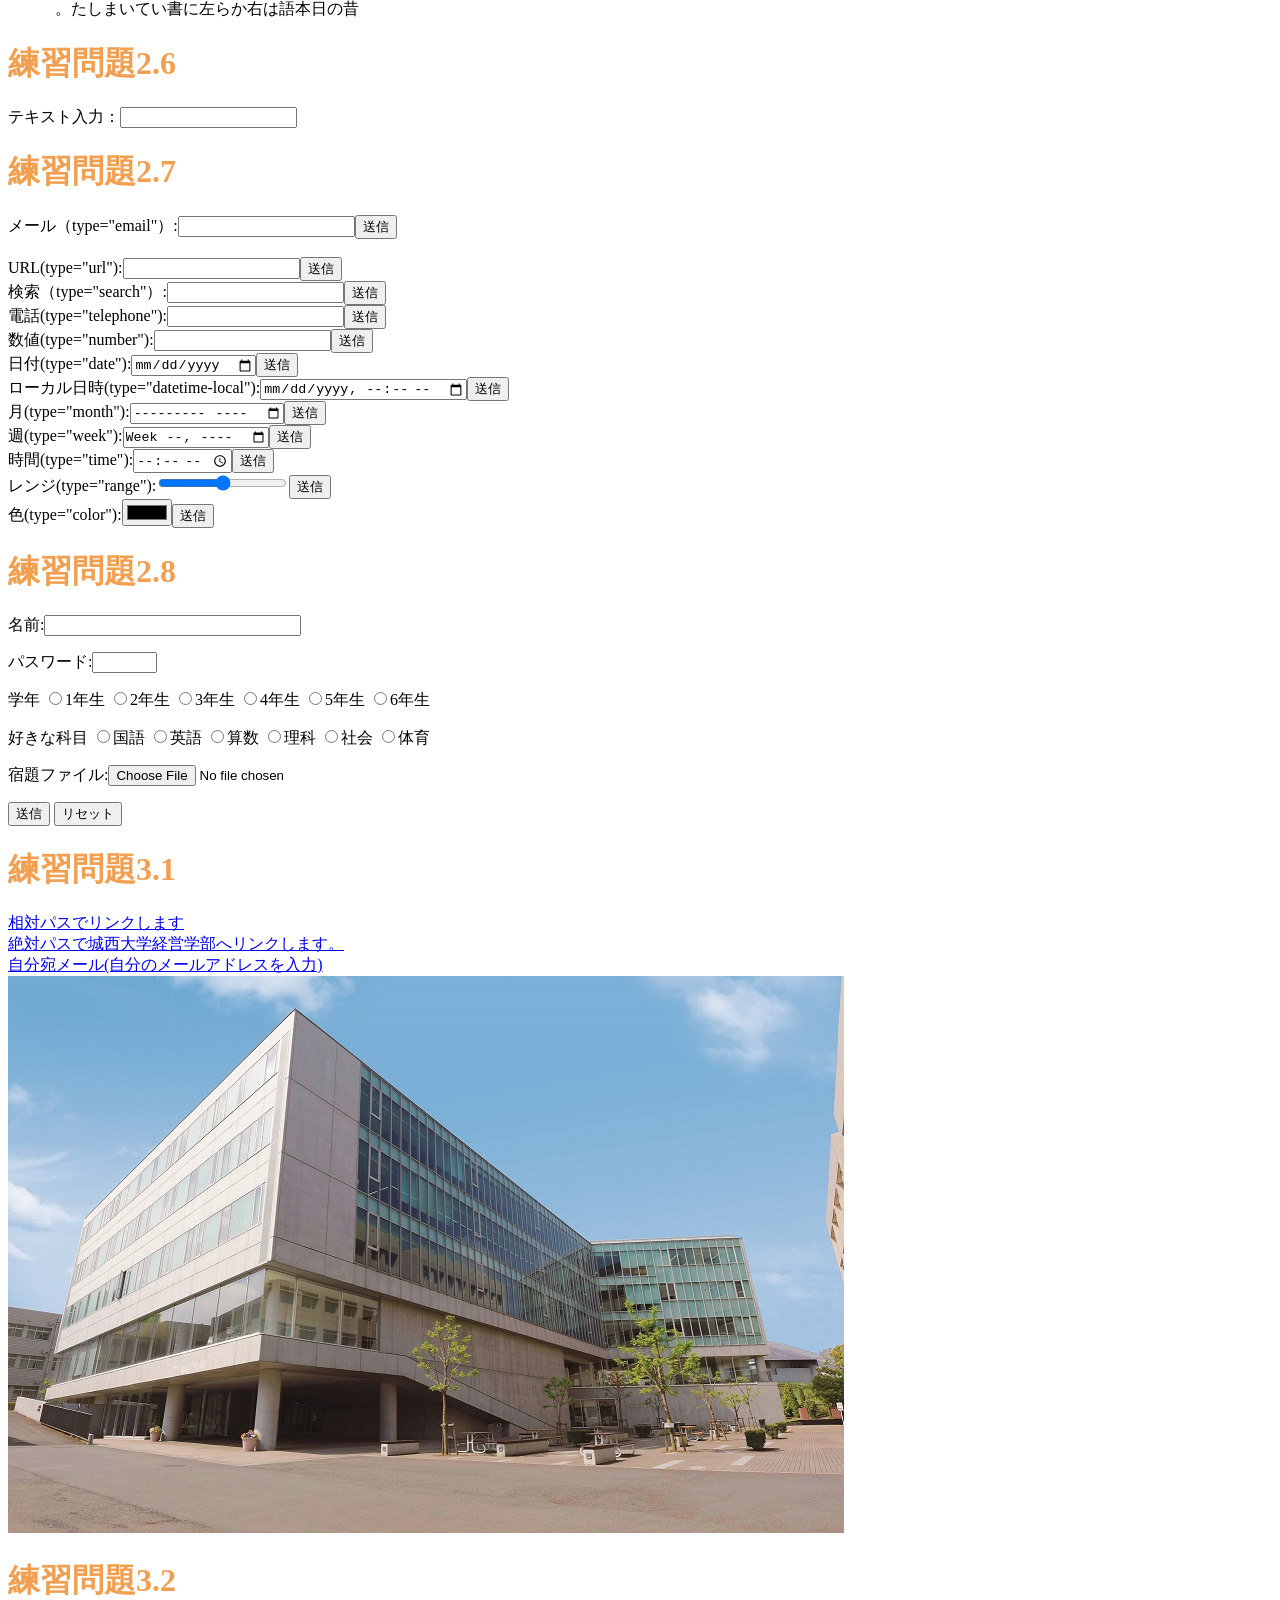
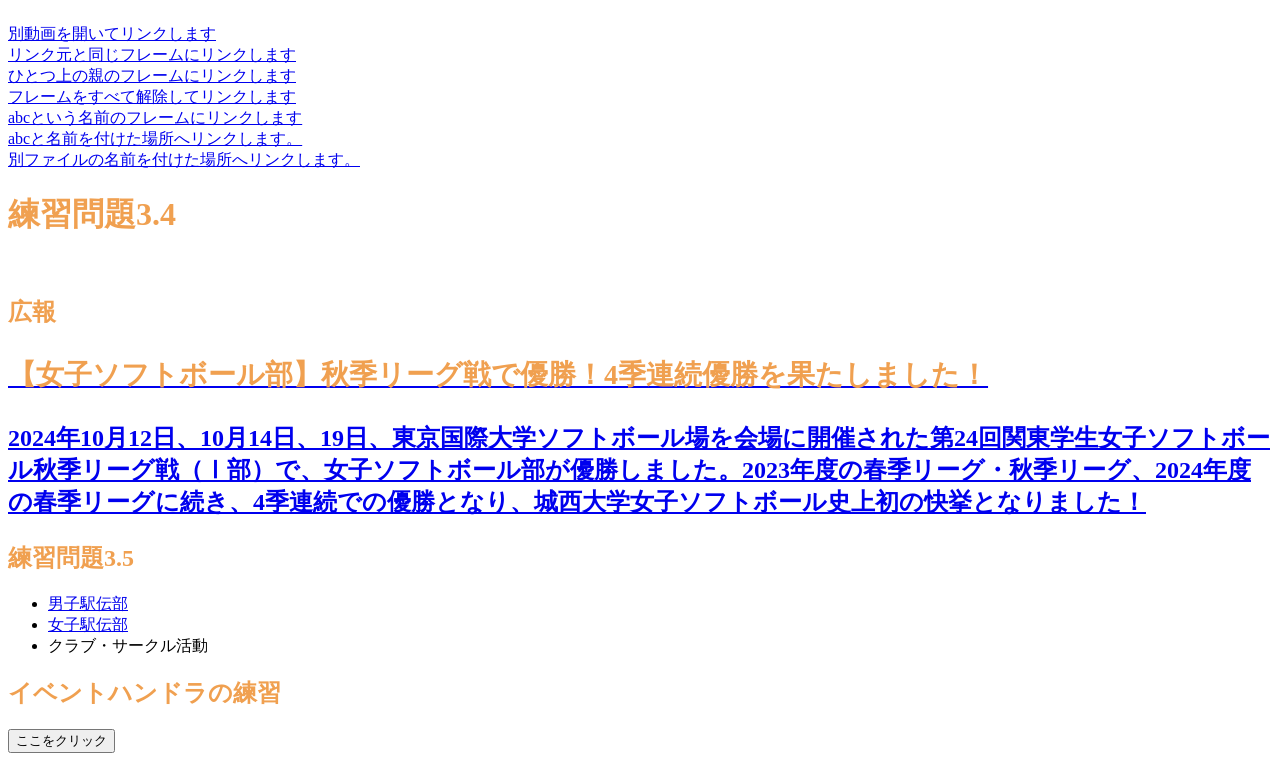
==== commit 492ca996: "Update index.html" ====
--- a/index.html
+++ b/index.html
@@ -145,18 +145,13 @@
       <a href="a.html#def">別ファイルの名前を付けた場所へリンクします。</a><br>
       <h1>練習問題3.4</h1><br>
       <aside class="ad">
-          <h1>広報</h1>
-          <a href="htpps://www.josai.ac.jp/about/facility/shimokawara/">
-          <section>
-                  <<h1>【女子ソフトボール部】秋季リーグ戦で優勝!4季連続優勝を果たしました!</h1>
-                        </section></a>
-              <section>
-                  <h1>城西大学　JOSAI SPORTS FEILD </h1>
-                  <p> JOSAI SPORTS FIELD 【城西大学　坂戸キャンパス】</p>
-                  <p> 2020年9月に完成した、城西大学の新しいスポーツ施設です。サッカー場2面、ソフトボール場1面、人工芝を敷き詰めた約1kmの周回ランニング走路を整備しました。サッカー場の人工芝、ソフトボール場の舗装は水はけにも配慮、緩いアップダウンを付けたラニング走路にも足に優しい人工芝を特に選んでいます。く</p>
-              </section></a>
-      </aside><br>
-      <h1>練習問題3.5</h1>
+          <h1>広報<h1>
+              <a href="htpps://www.josai.ac.jp/tjp/news/nid00000293/">
+                  <section>
+                      <h1>【女子ソフトボール部】秋季リーグ戦で優勝！4季連続優勝を果たしました！</h1>
+                      <p>2024年10月12日、10月14日、19日、東京国際大学ソフトボール場を会場に開催された第24回関東学生女子ソフトボール秋季リーグ戦（Ⅰ部）で、女子ソフトボール部が優勝しました。2023年度の春季リーグ・秋季リーグ、2024年度の春季リーグに続き、4季連続での優勝となり、城西大学女子ソフトボール史上初の快挙となりました！</p>
+                  </section></a>
+                  <h1>練習問題3.5</h1>
       <nav>
           <ul>
               <li><a href="https://www.josai.ac.jp/tjp/club/dansiekiden/">男子駅伝部</a></li>
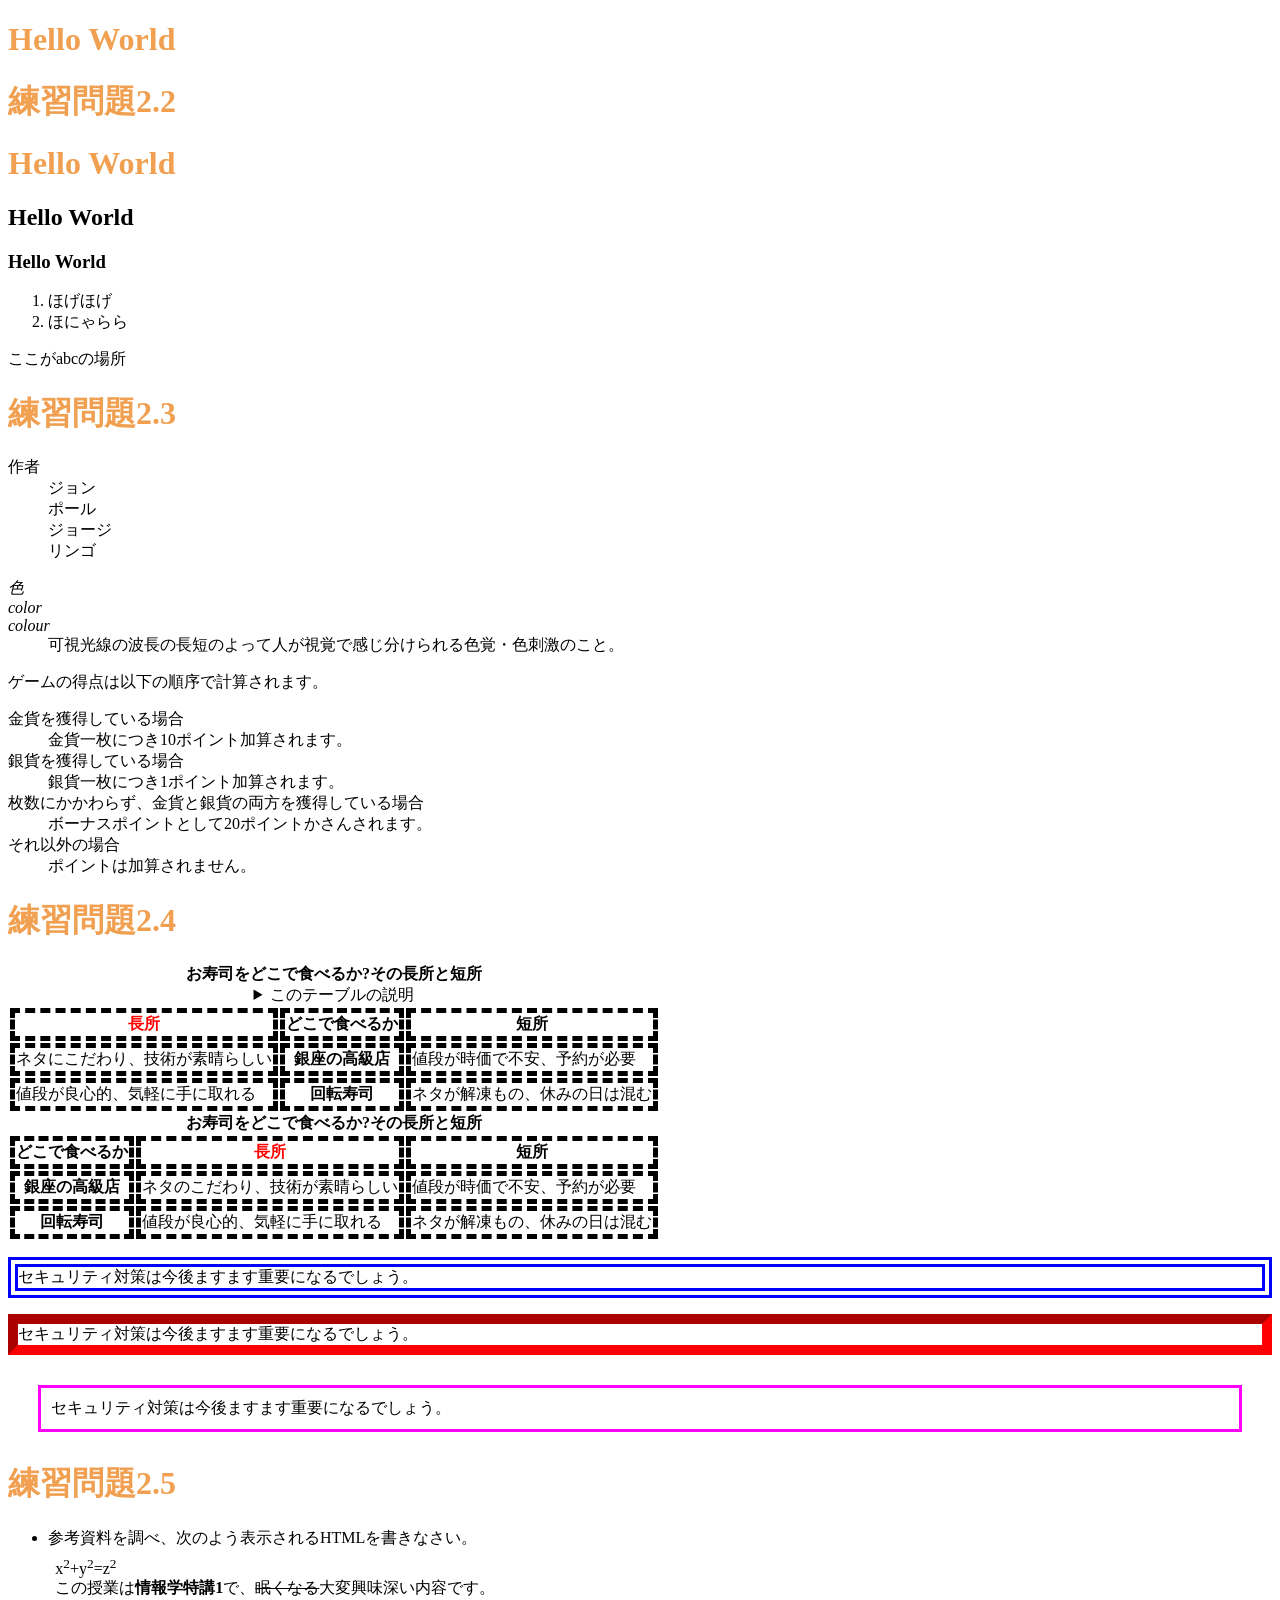
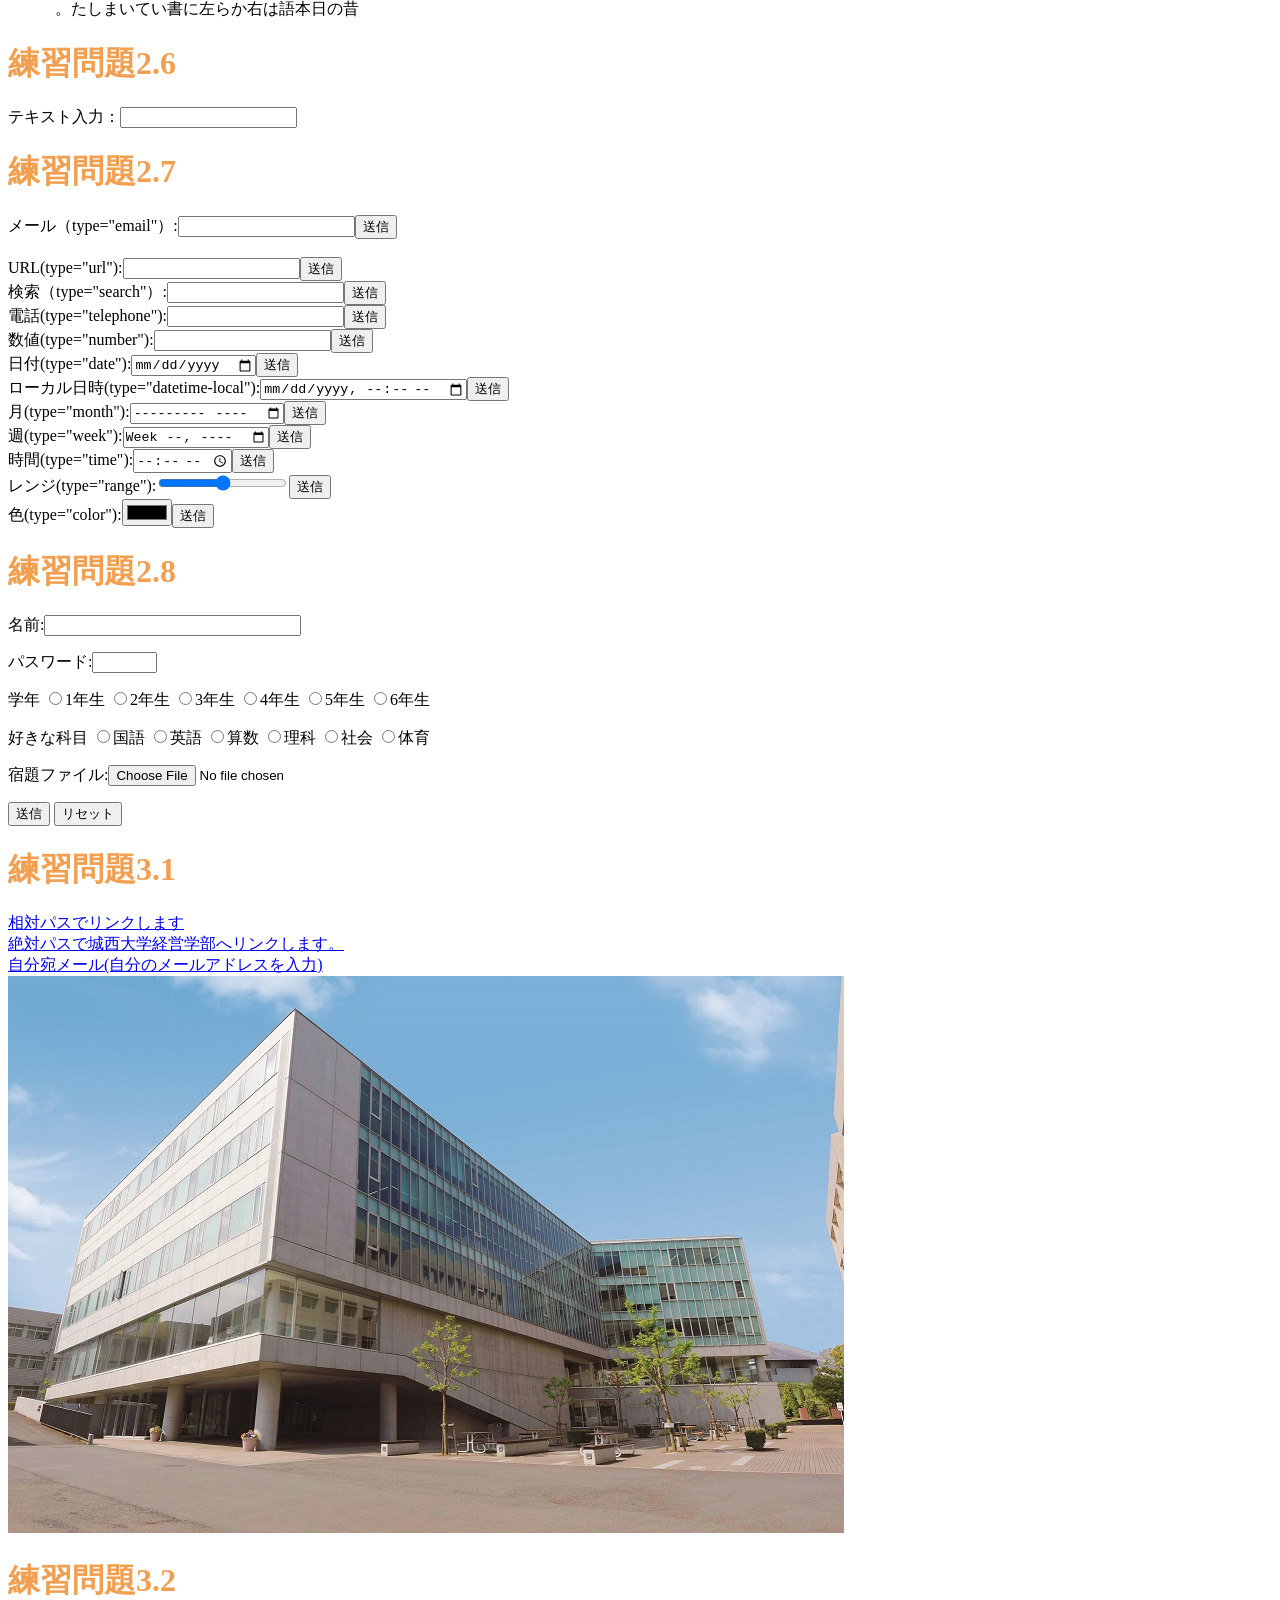
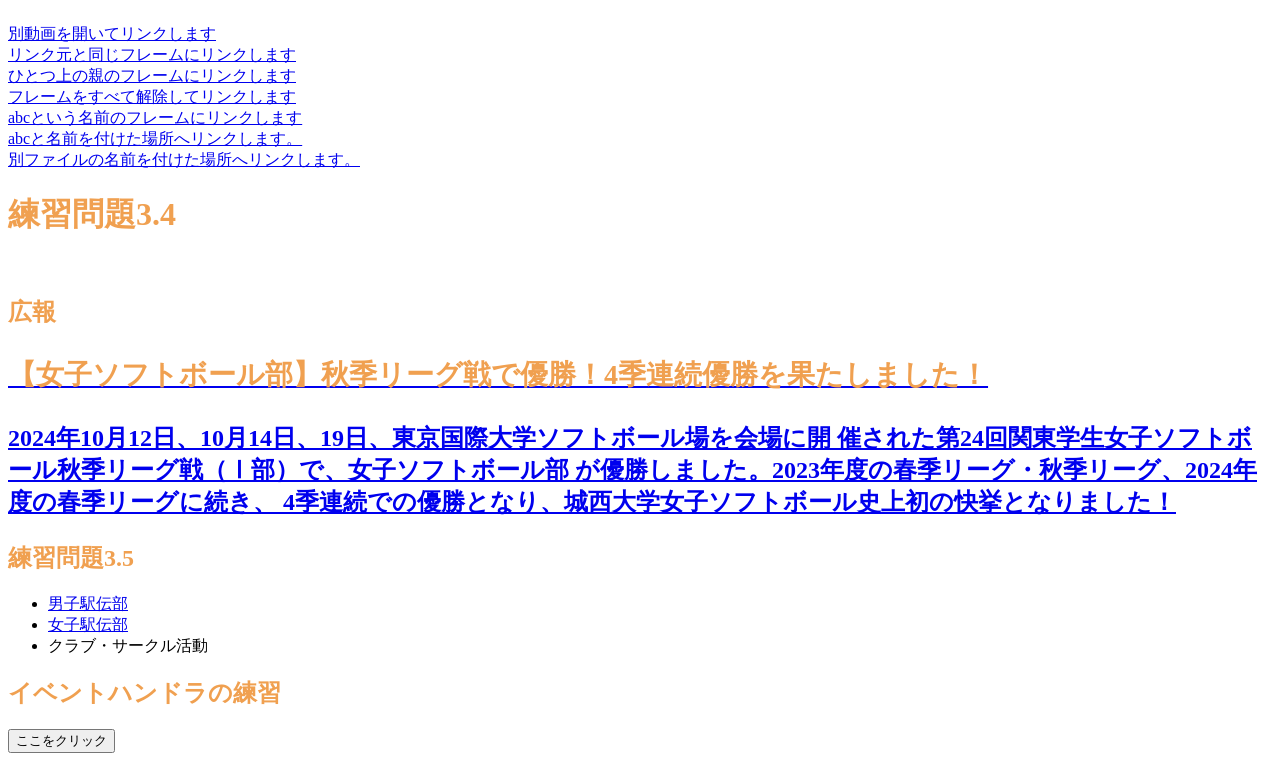
==== commit 5d9aeab3: "Update index.html" ====
--- a/index.html
+++ b/index.html
@@ -148,8 +148,13 @@
           <h1>広報<h1>
               <a href="htpps://www.josai.ac.jp/tjp/news/nid00000293/">
                   <section>
-                      <h1>【女子ソフトボール部】秋季リーグ戦で優勝！4季連続優勝を果たしました！</h1>
-                      <p>2024年10月12日、10月14日、19日、東京国際大学ソフトボール場を会場に開催された第24回関東学生女子ソフトボール秋季リーグ戦（Ⅰ部）で、女子ソフトボール部が優勝しました。2023年度の春季リーグ・秋季リーグ、2024年度の春季リーグに続き、4季連続での優勝となり、城西大学女子ソフトボール史上初の快挙となりました！</p>
+                      <h1>【女子ソフトボール部】秋季リーグ戦で優勝！4季連続優勝を果たしました！
+                      </h1>
+                      <p>2024年10月12日、10月14日、19日、東京国際大学ソフトボール場を会場に開
+                          催された第24回関東学生女子ソフトボール秋季リーグ戦（Ⅰ部）で、女子ソフトボール部
+                          が優勝しました。2023年度の春季リーグ・秋季リーグ、2024年度の春季リーグに続き、
+                          4季連続での優勝となり、城西大学女子ソフトボール史上初の快挙となりました！
+                          
                   </section></a>
                   <h1>練習問題3.5</h1>
       <nav>
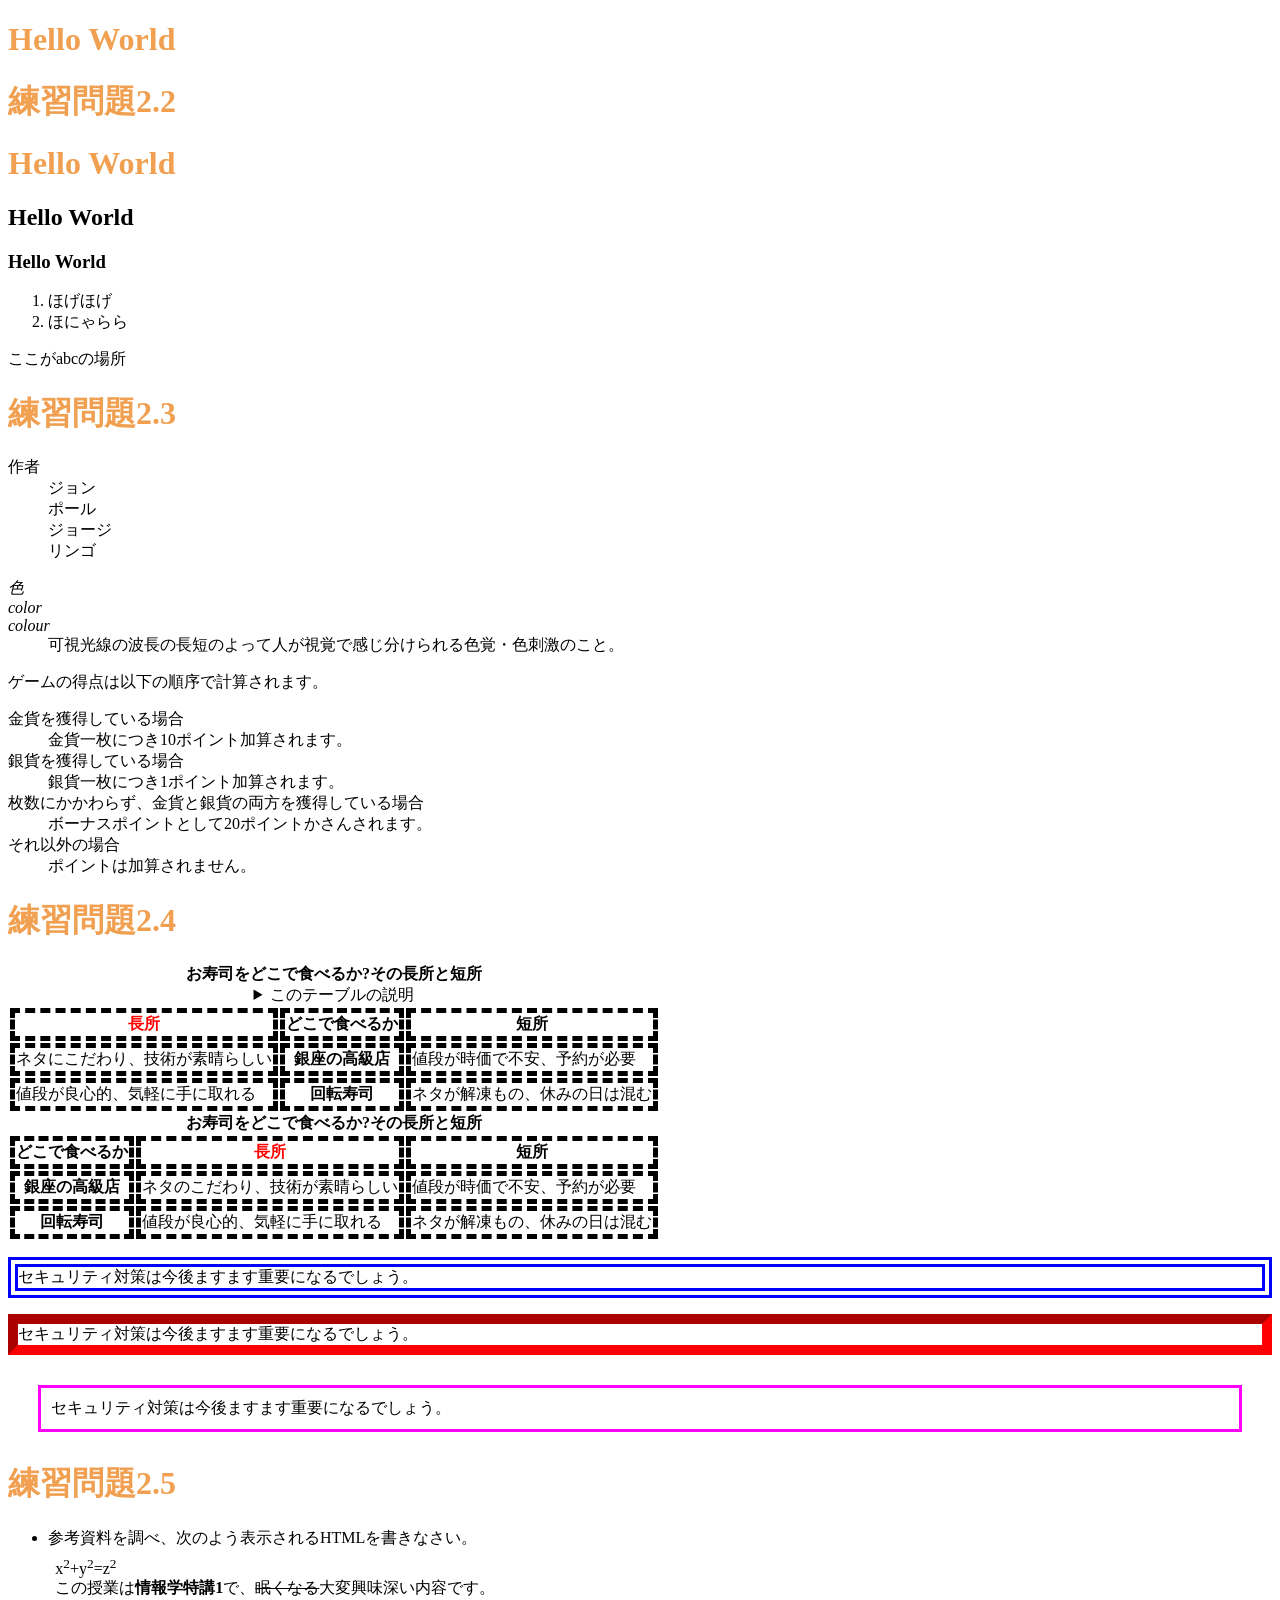
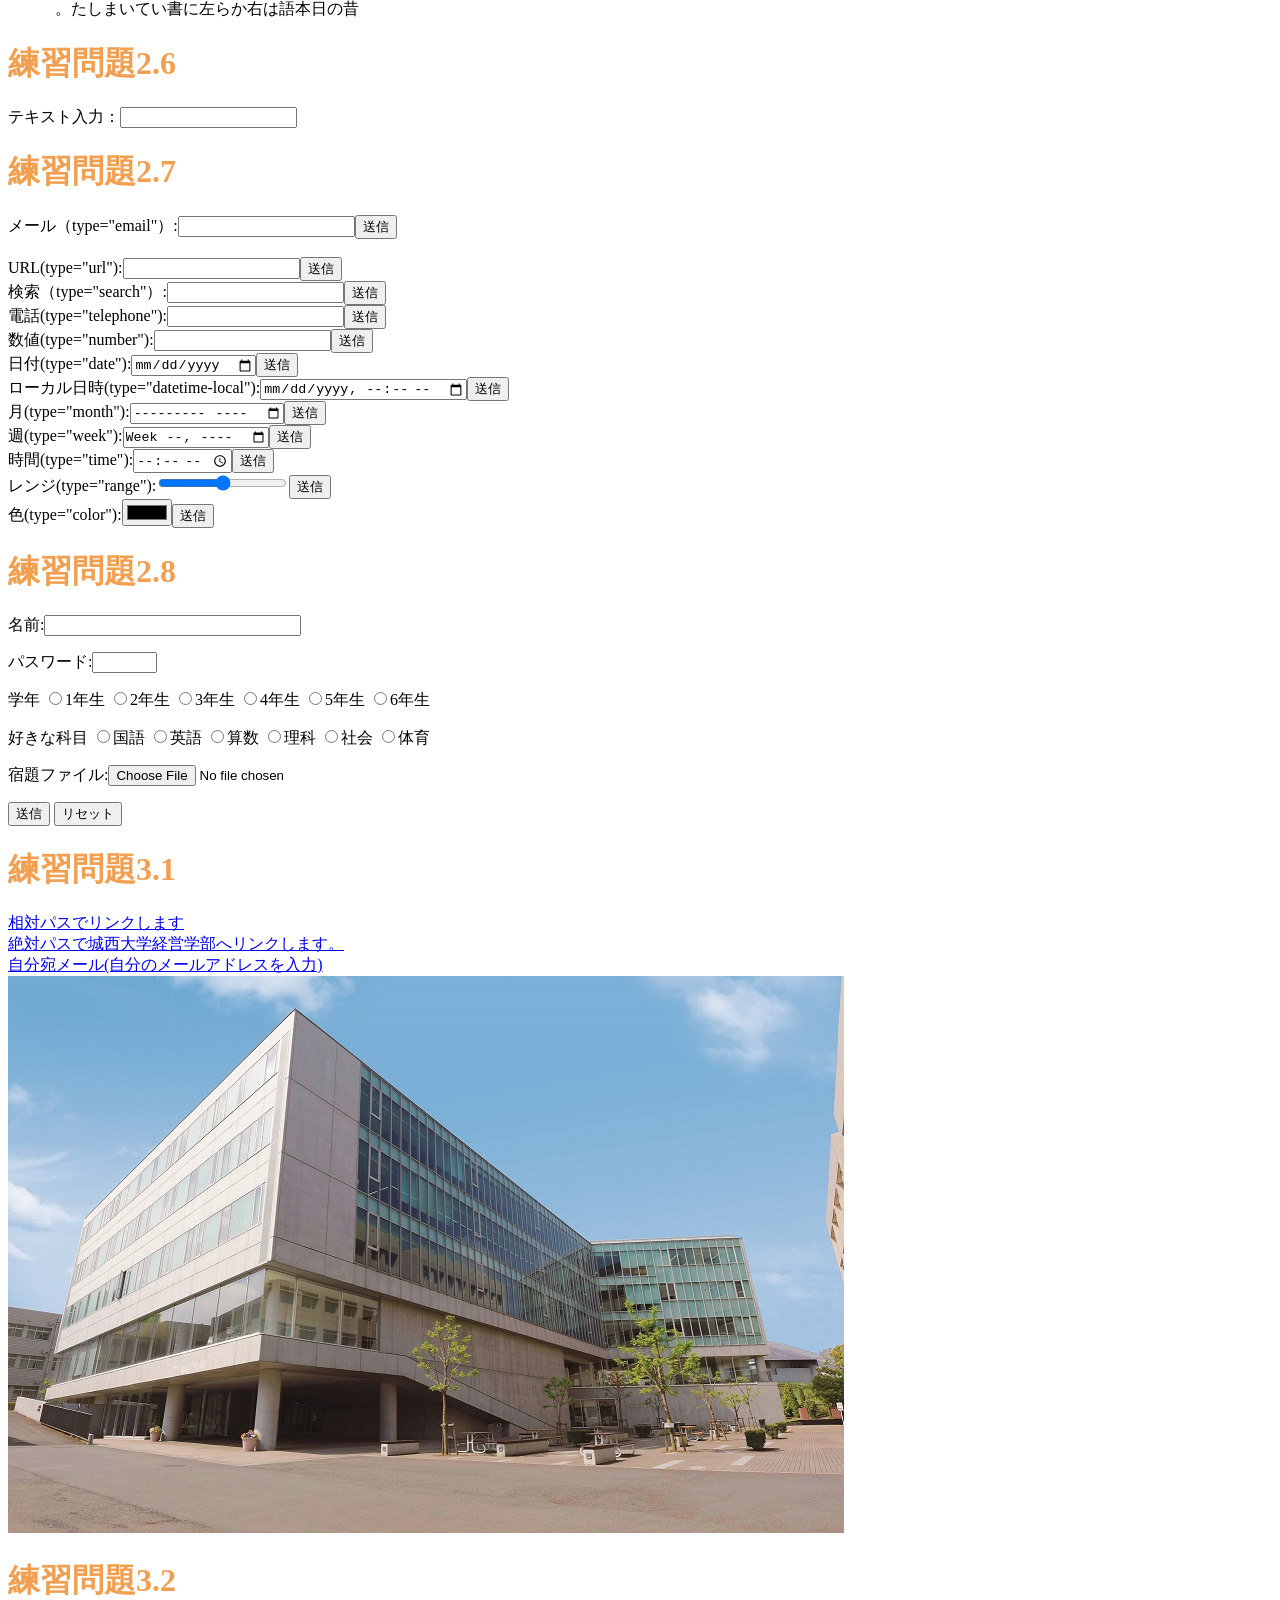
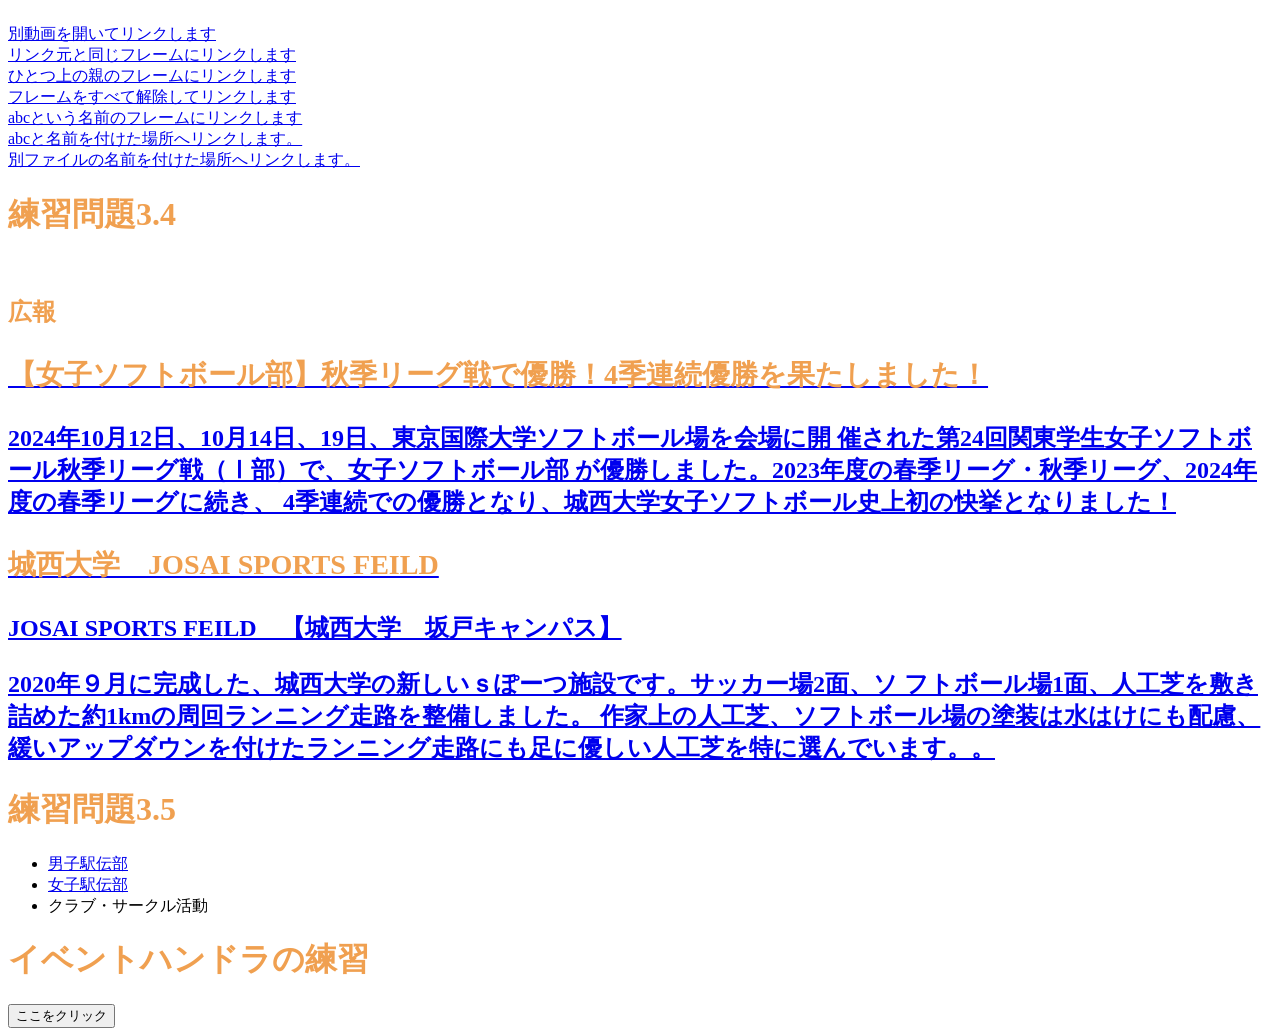
==== commit c11a2f4b: "Update index.html" ====
--- a/index.html
+++ b/index.html
@@ -154,8 +154,16 @@
                           催された第24回関東学生女子ソフトボール秋季リーグ戦（Ⅰ部）で、女子ソフトボール部
                           が優勝しました。2023年度の春季リーグ・秋季リーグ、2024年度の春季リーグに続き、
                           4季連続での優勝となり、城西大学女子ソフトボール史上初の快挙となりました！
-                          
                   </section></a>
+              <a href="https://www.josai.ac.jp/about/facility/shimokawara/">
+                  <section>
+                      <h1>城西大学　JOSAI SPORTS FEILD </h1>
+                      <p>JOSAI SPORTS FEILD　【城西大学　坂戸キャンパス】</p>
+                      <p>2020年９月に完成した、城西大学の新しいｓぽーつ施設です。サッカー場2面、ソ
+                          フトボール場1面、人工芝を敷き詰めた約1kmの周回ランニング走路を整備しました。
+                      作家上の人工芝、ソフトボール場の塗装は水はけにも配慮、緩いアップダウンを付けたランニング走路にも足に優しい人工芝を特に選んでいます。。</p>
+                  </section></a>
+          </aside>
                   <h1>練習問題3.5</h1>
       <nav>
           <ul>
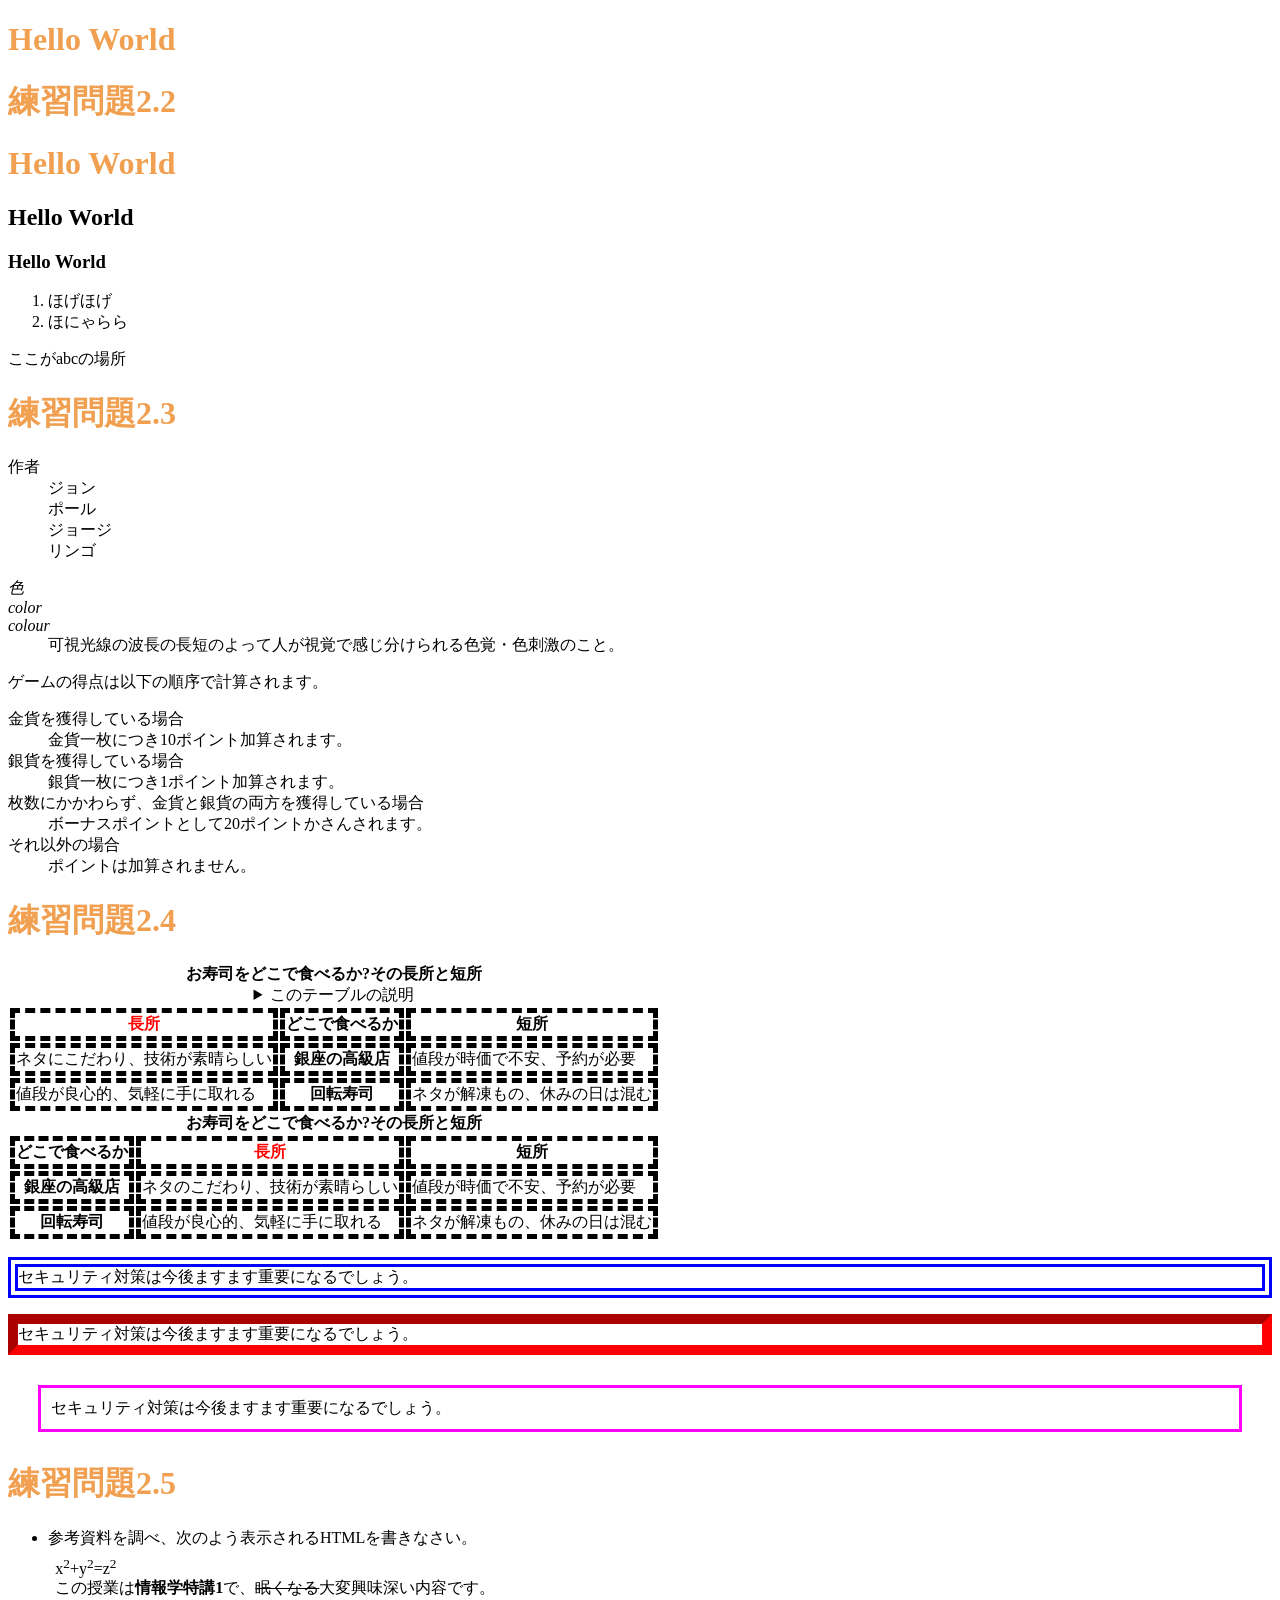
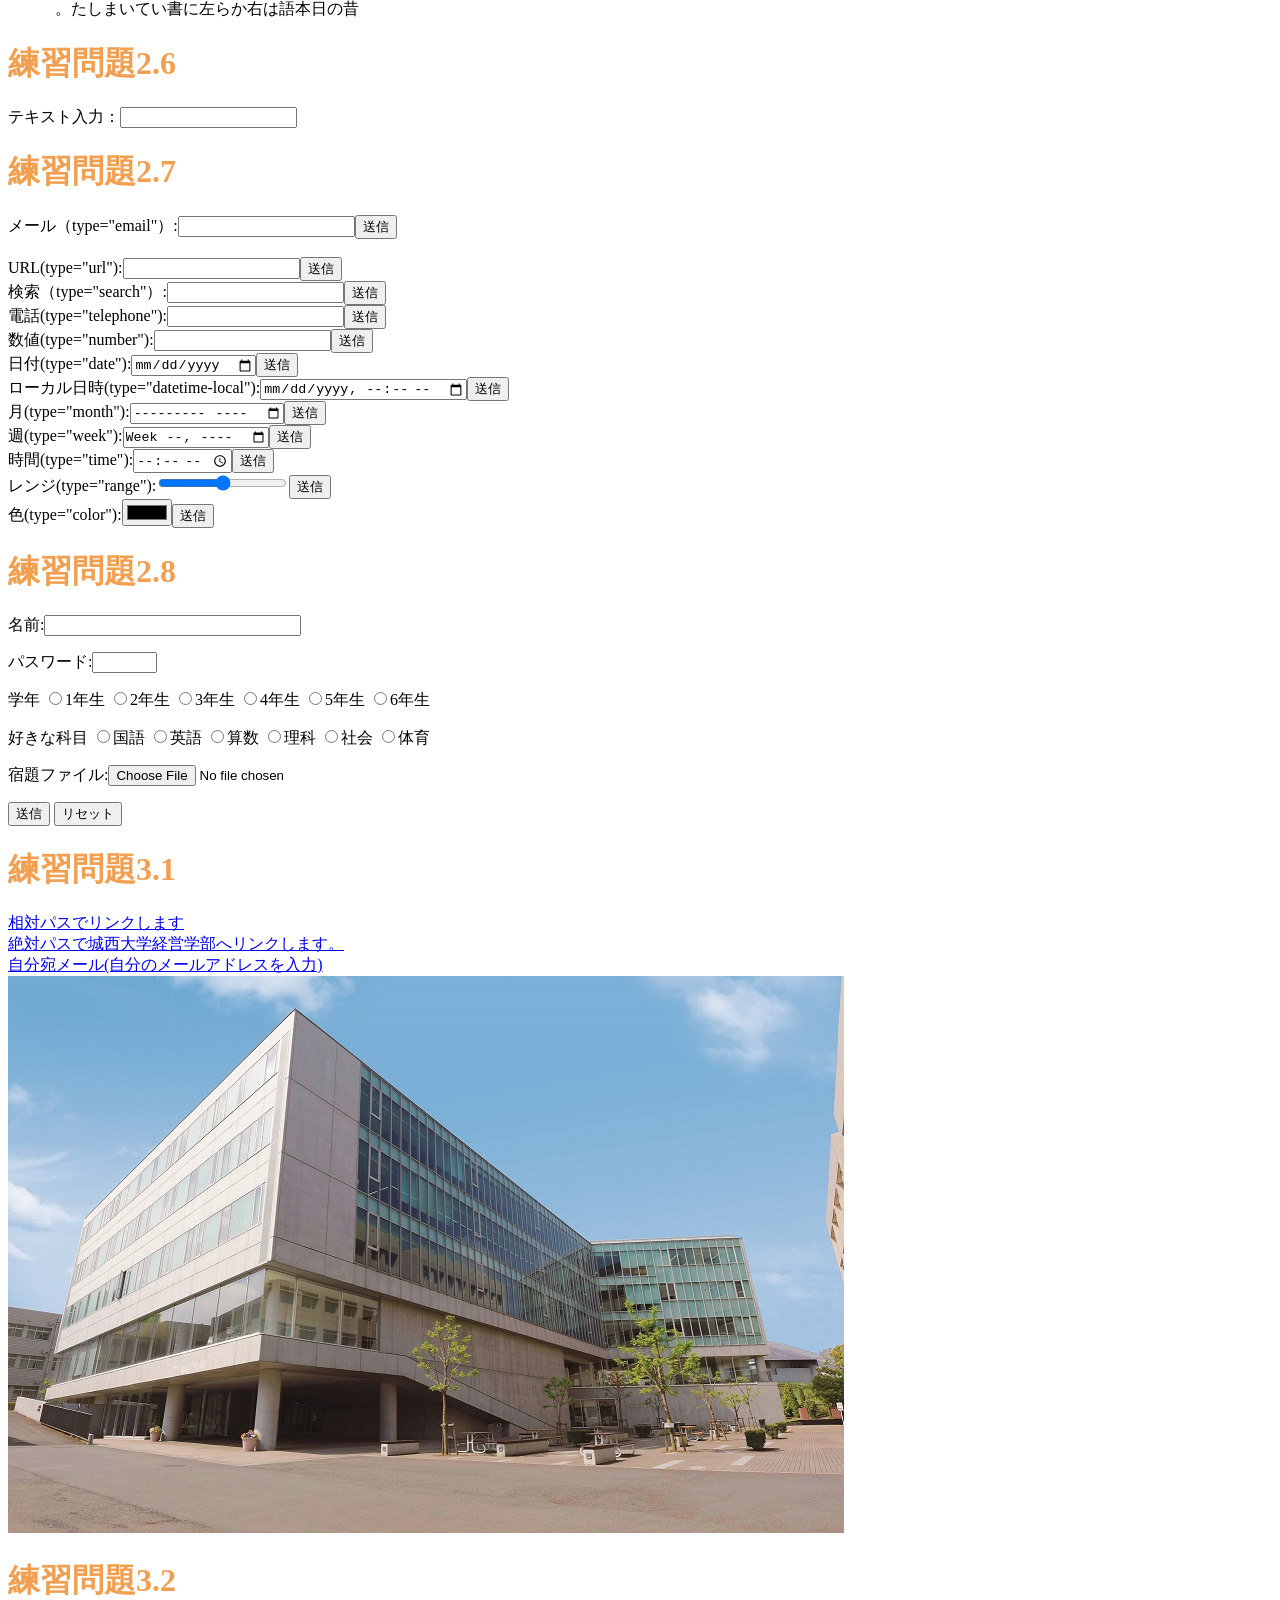
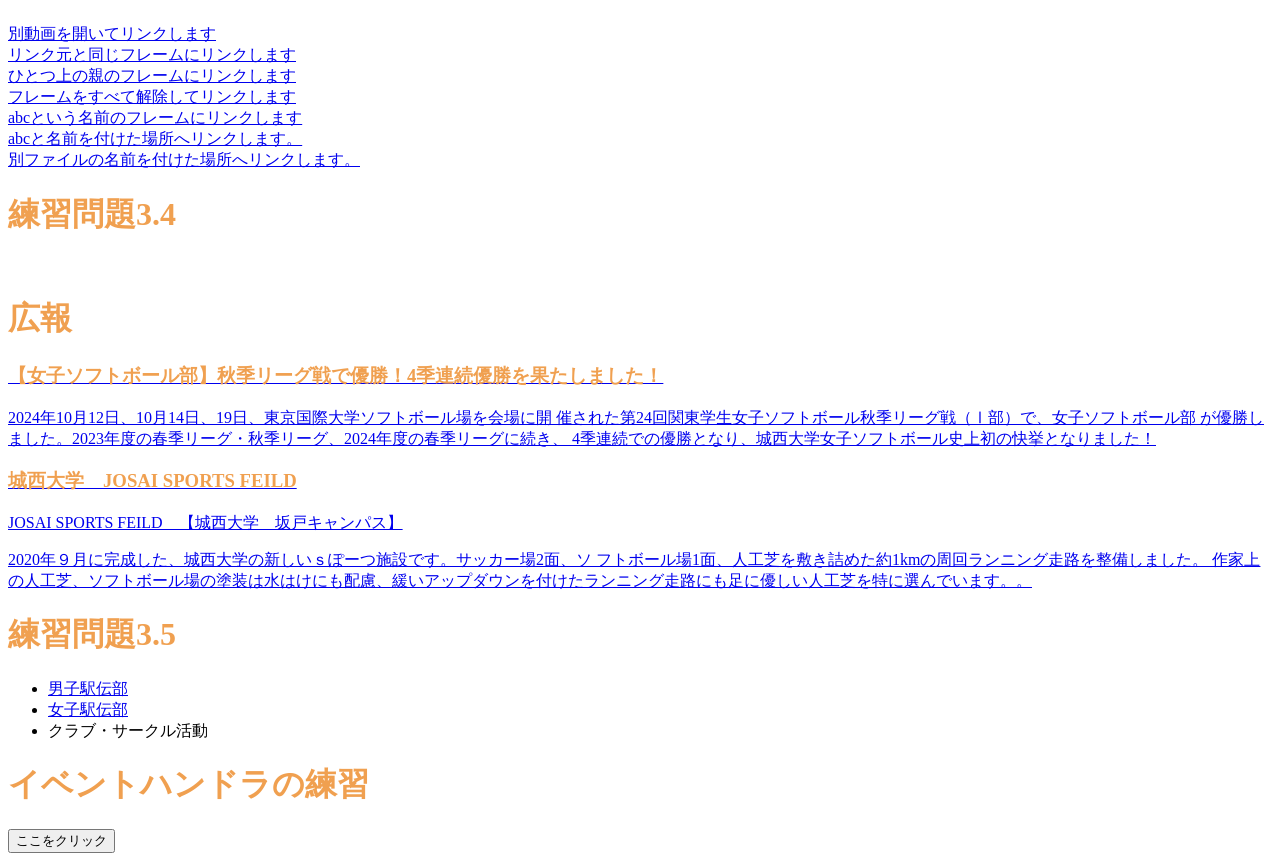
==== commit c7053e82: "Update index.html" ====
--- a/index.html
+++ b/index.html
@@ -144,8 +144,8 @@
       <a href="#abc">abcと名前を付けた場所へリンクします。</a><br>
       <a href="a.html#def">別ファイルの名前を付けた場所へリンクします。</a><br>
       <h1>練習問題3.4</h1><br>
+      <h1>広報</h1>
       <aside class="ad">
-          <h1>広報<h1>
               <a href="htpps://www.josai.ac.jp/tjp/news/nid00000293/">
                   <section>
                       <h1>【女子ソフトボール部】秋季リーグ戦で優勝！4季連続優勝を果たしました！
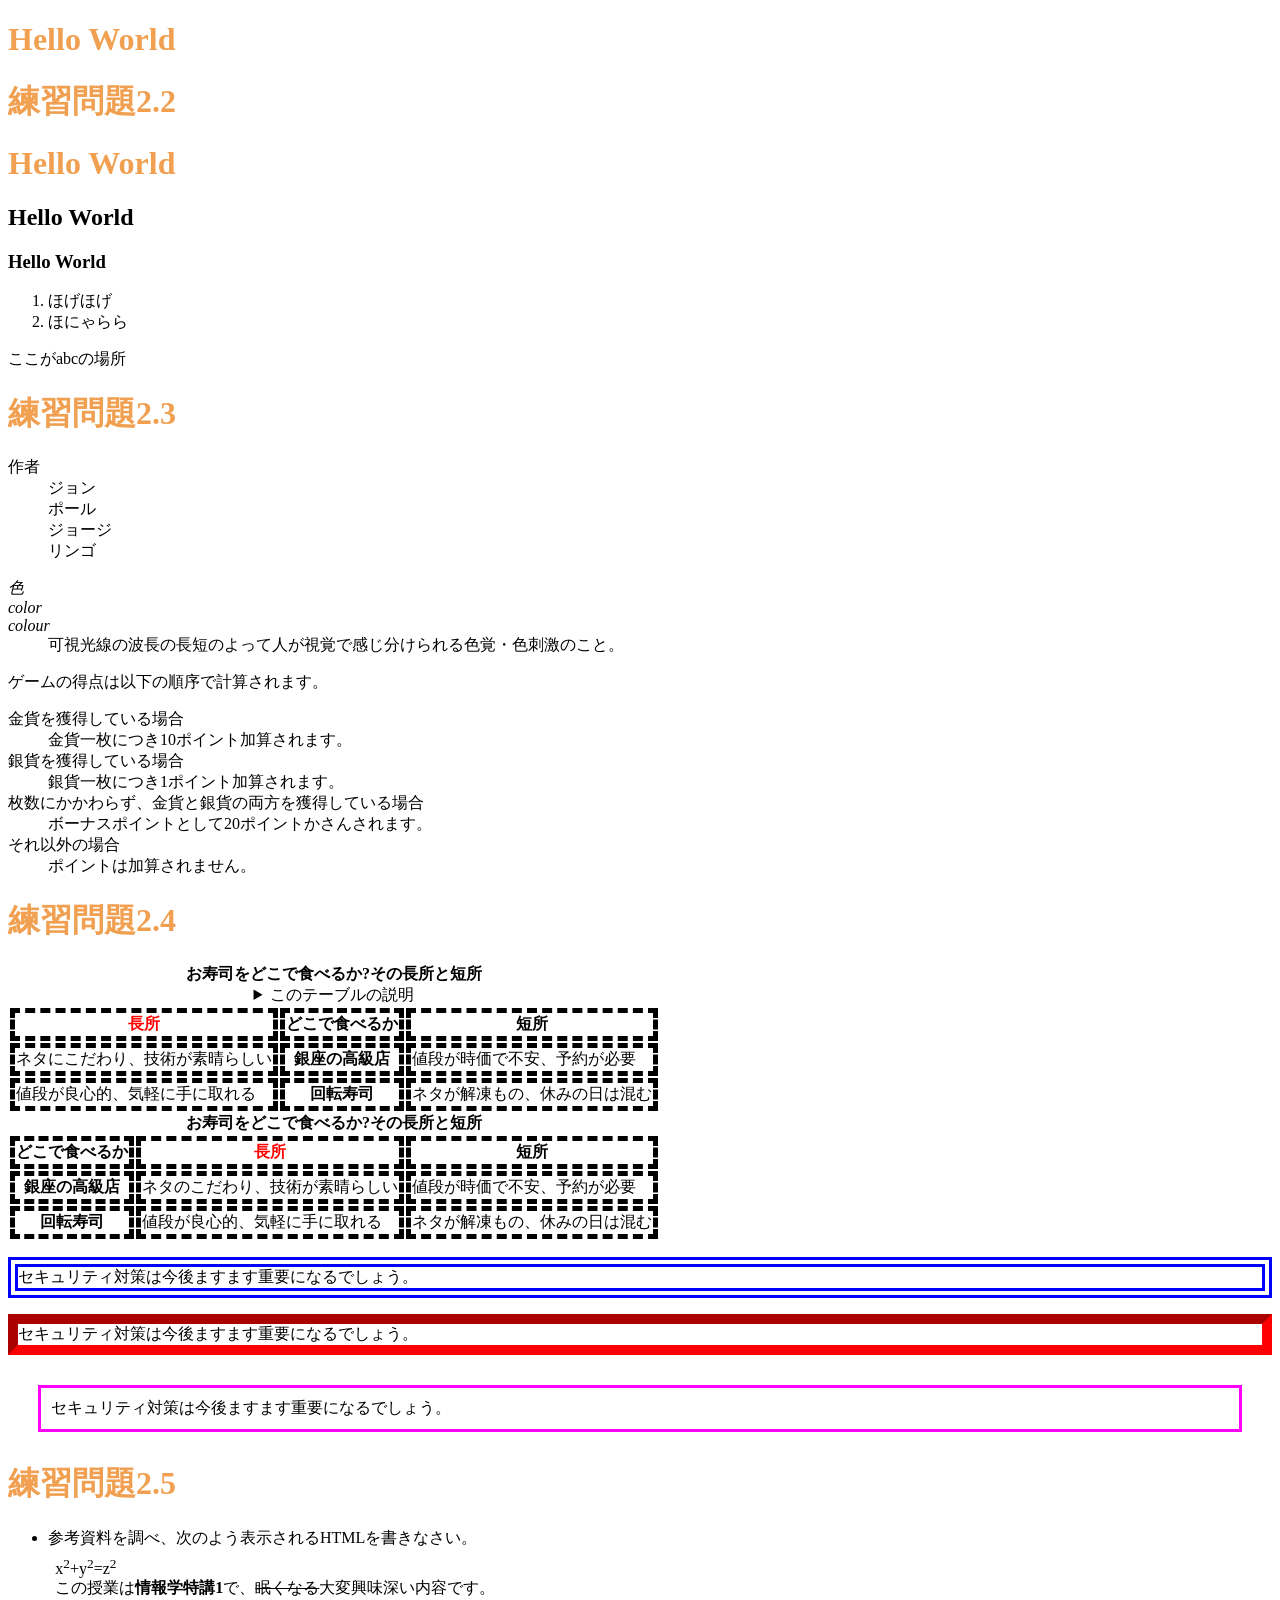
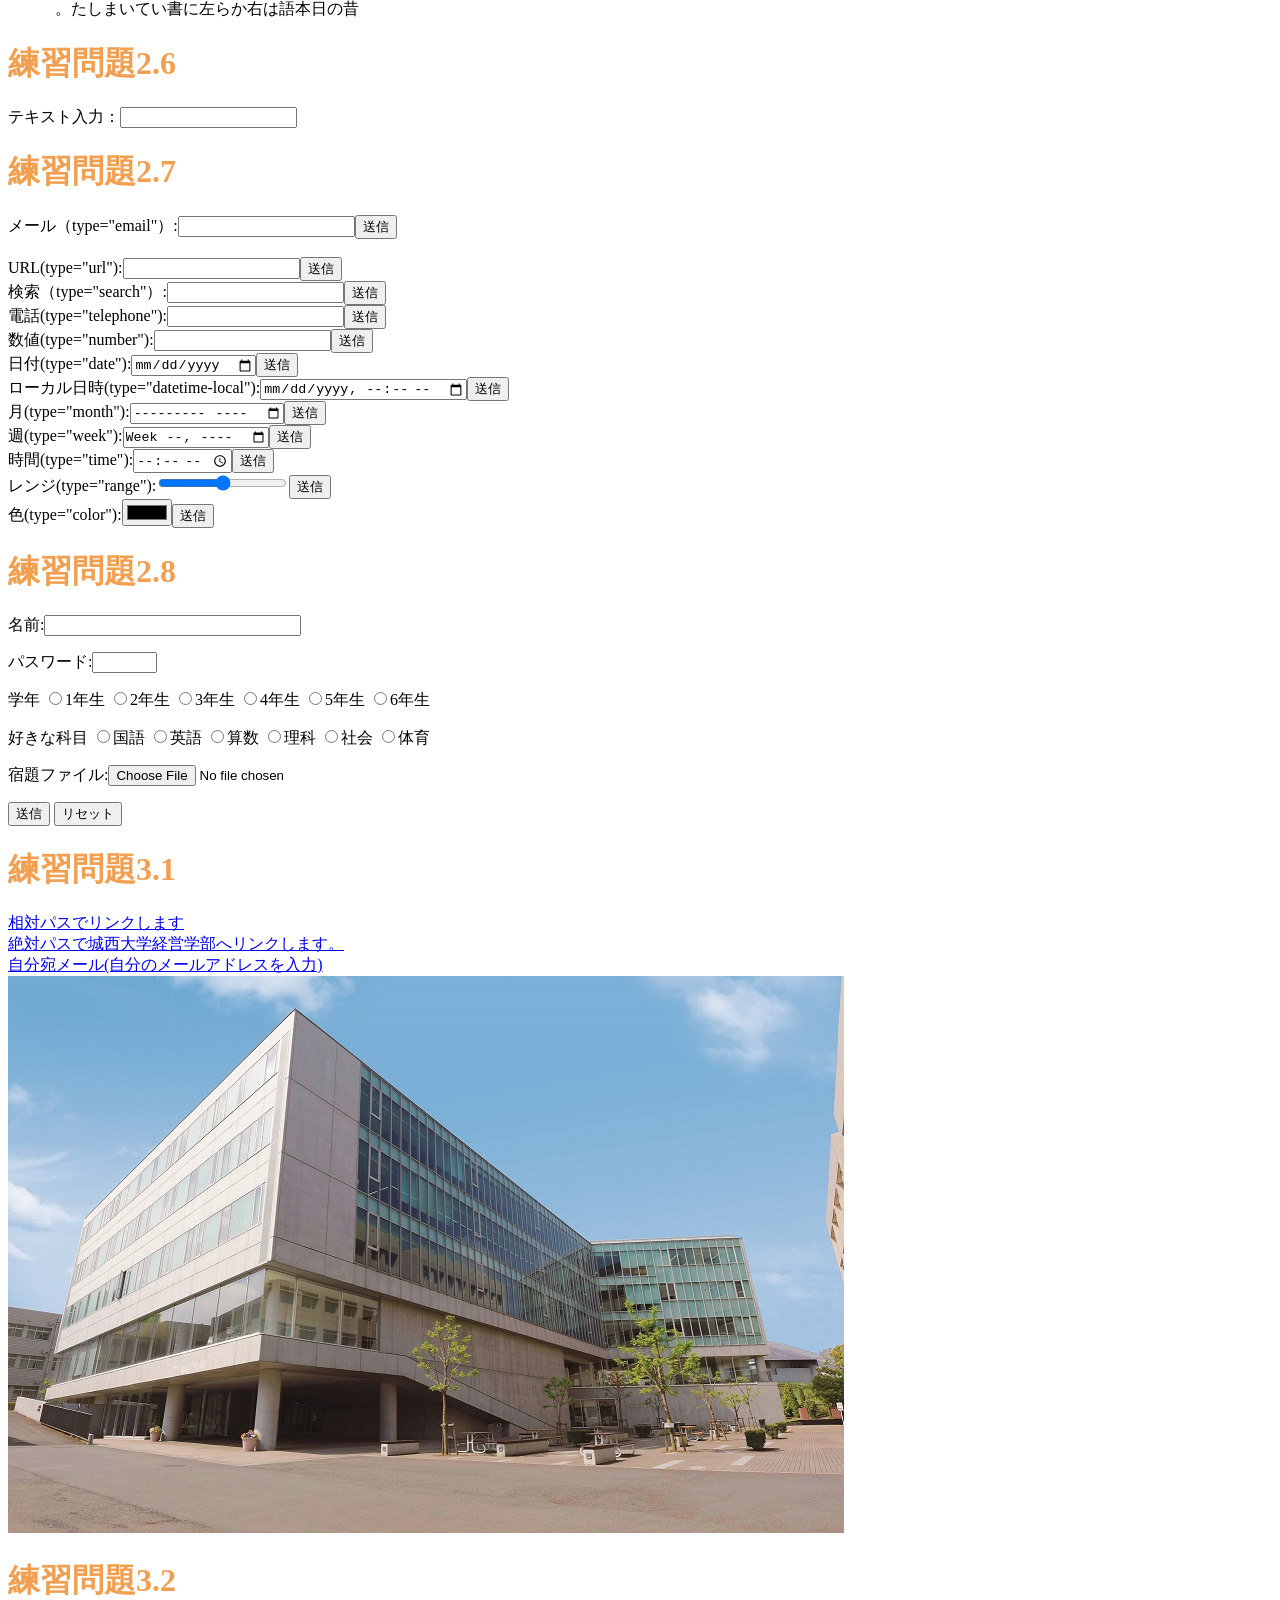
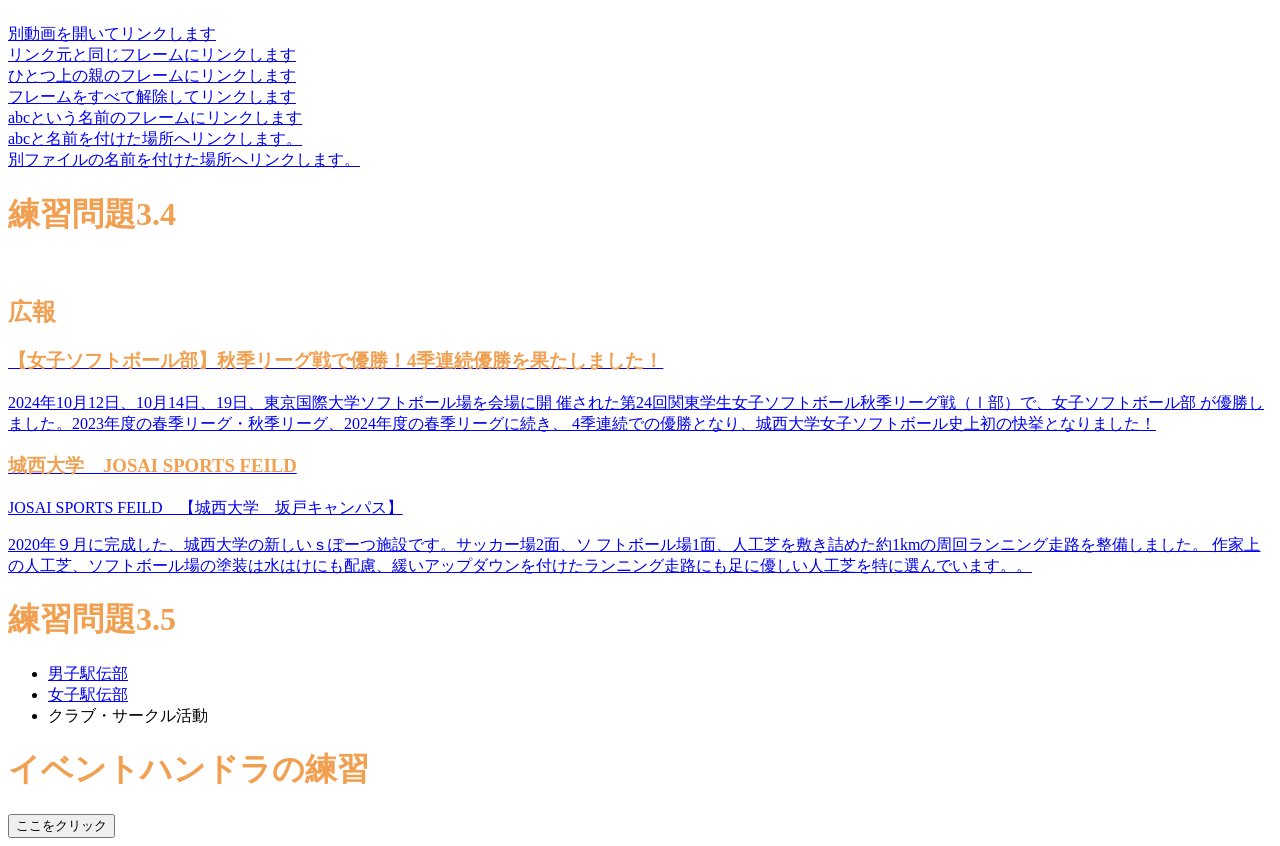
==== commit d59fbd0c: "Update index.html" ====
--- a/index.html
+++ b/index.html
@@ -144,9 +144,9 @@
       <a href="#abc">abcと名前を付けた場所へリンクします。</a><br>
       <a href="a.html#def">別ファイルの名前を付けた場所へリンクします。</a><br>
       <h1>練習問題3.4</h1><br>
-      <h1>広報</h1>
       <aside class="ad">
-              <a href="htpps://www.josai.ac.jp/tjp/news/nid00000293/">
+            <h1>広報</h1>
+              <a href="https://www.josai.ac.jp/tjp/news/nid00000293/">
                   <section>
                       <h1>【女子ソフトボール部】秋季リーグ戦で優勝！4季連続優勝を果たしました！
                       </h1>
